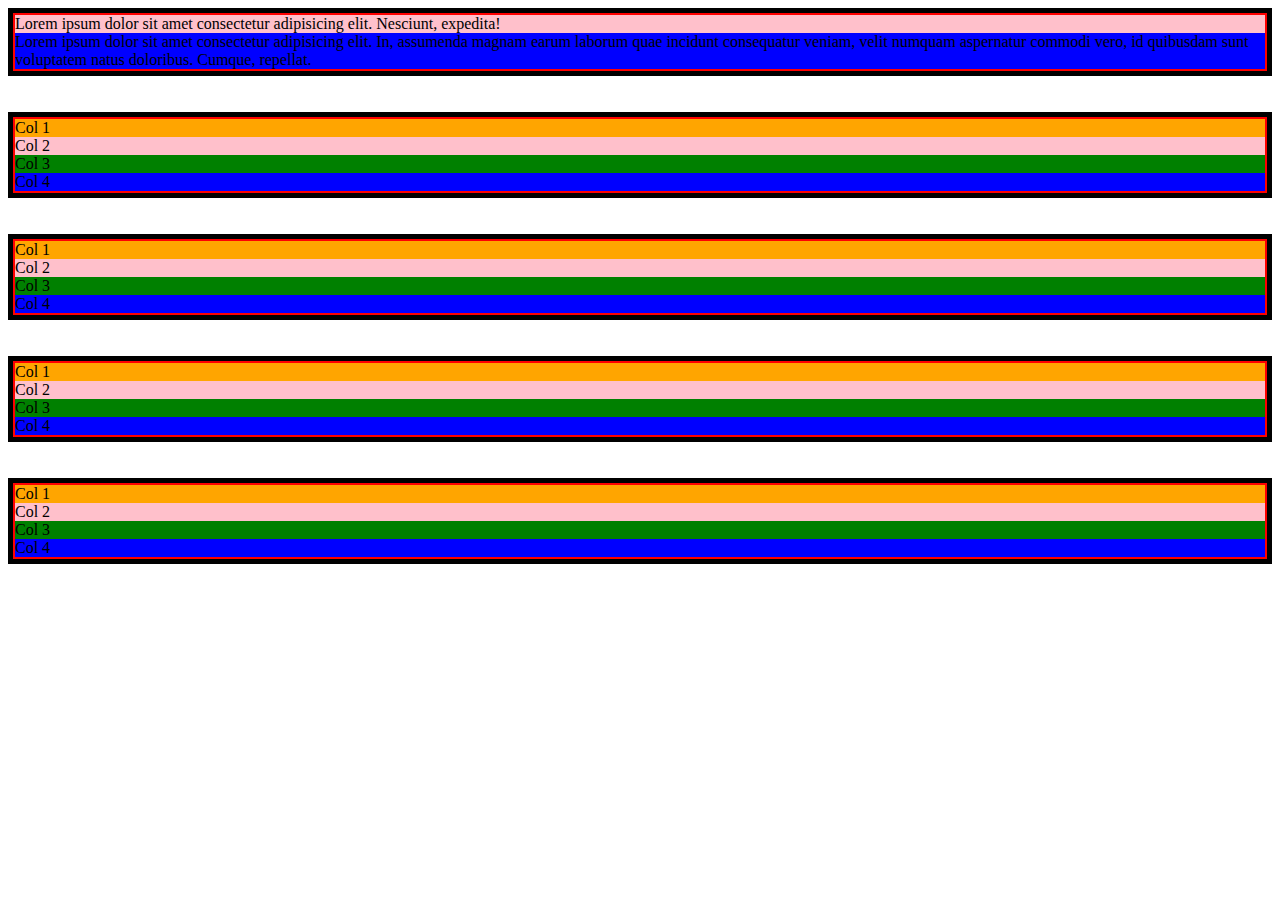
==== off_set_property/index.html @ 944a0128 "Reordering" ====
<!DOCTYPE html>
<html lang="en">
  <head>
    <meta charset="UTF-8" />
    <meta http-equiv="X-UA-Compatible" content="IE=edge" />
    <meta name="viewport" content="width=device-width, initial-scale=1.0" />
    <link
      rel="stylesheet"
      href="https://cdn.jsdelivr.net/npm/bootstrap@4.6.2/dist/css/bootstrap.min.css"
      integrity="sha384-xOolHFLEh07PJGoPkLv1IbcEPTNtaed2xpHsD9ESMhqIYd0nLMwNLD69Npy4HI+N"
      crossorigin="anonymous"
    />
    <link rel="stylesheet" href="./style.css" />
    <title>Document</title>
  </head>
  <body>
    <div class="container">
      <div class="row">
        <div class="col-5 pink offset-md-3">
          Lorem ipsum dolor sit amet consectetur adipisicing elit. Nesciunt,
          expedita!
        </div>
        <div class="col-3 blue offset-md-2">
          Lorem ipsum dolor sit amet consectetur adipisicing elit. In, assumenda
          magnam earum laborum quae incidunt consequatur veniam, velit numquam
          aspernatur commodi vero, id quibusdam sunt voluptatem natus doloribus.
          Cumque, repellat.
        </div>
      </div>
    </div>
    <!-- Reordering -->
    <br><br>
    <div class="container">
      <div class="row">
        <div class="col orange order-last">Col 1</div>
        <div class="col pink order-first">Col 2</div>
        <div class="col green">Col 3</div>
        <div class="col blue">Col 4</div>
      </div>
    </div>
        <!-- Reordering with break Points -->
    <br><br>
    <div class="container">
      <div class="row">
        <div class="col orange order-md-last">Col 1</div>
        <div class="col pink order-md-first">Col 2</div>
        <div class="col green">Col 3</div>
        <div class="col blue">Col 4</div>
      </div>
    </div>
        <!-- Reordering with numbers  -->
        <br><br>
        <div class="container">
          <div class="row">
            <div class="col orange order-4">Col 1</div>
            <div class="col pink order-3">Col 2</div>
            <div class="col green order-2">Col 3</div>
            <div class="col blue order-1">Col 4</div>
          </div>
        </div>
              <!-- Reordering with numbers as well as Break Points  -->
              <br><br>
              <div class="container">
                <div class="row">
                  <div class="col orange order-md-4">Col 1</div>
                  <div class="col pink order-md-3">Col 2</div>
                  <div class="col green order-md-2">Col 3</div>
                  <div class="col blue order-md-1">Col 4</div>
                </div>
              </div>
  </body>
</html>
---- off_set_property/style.css ----
.container{
  border: 5px solid black;
}
.row{
  border: 2px solid red;
}
.green{
  background: green;
}
.pink{
  background: pink;
}
.orange{
  background: orange;
}
.blue{
  background: blue;
}
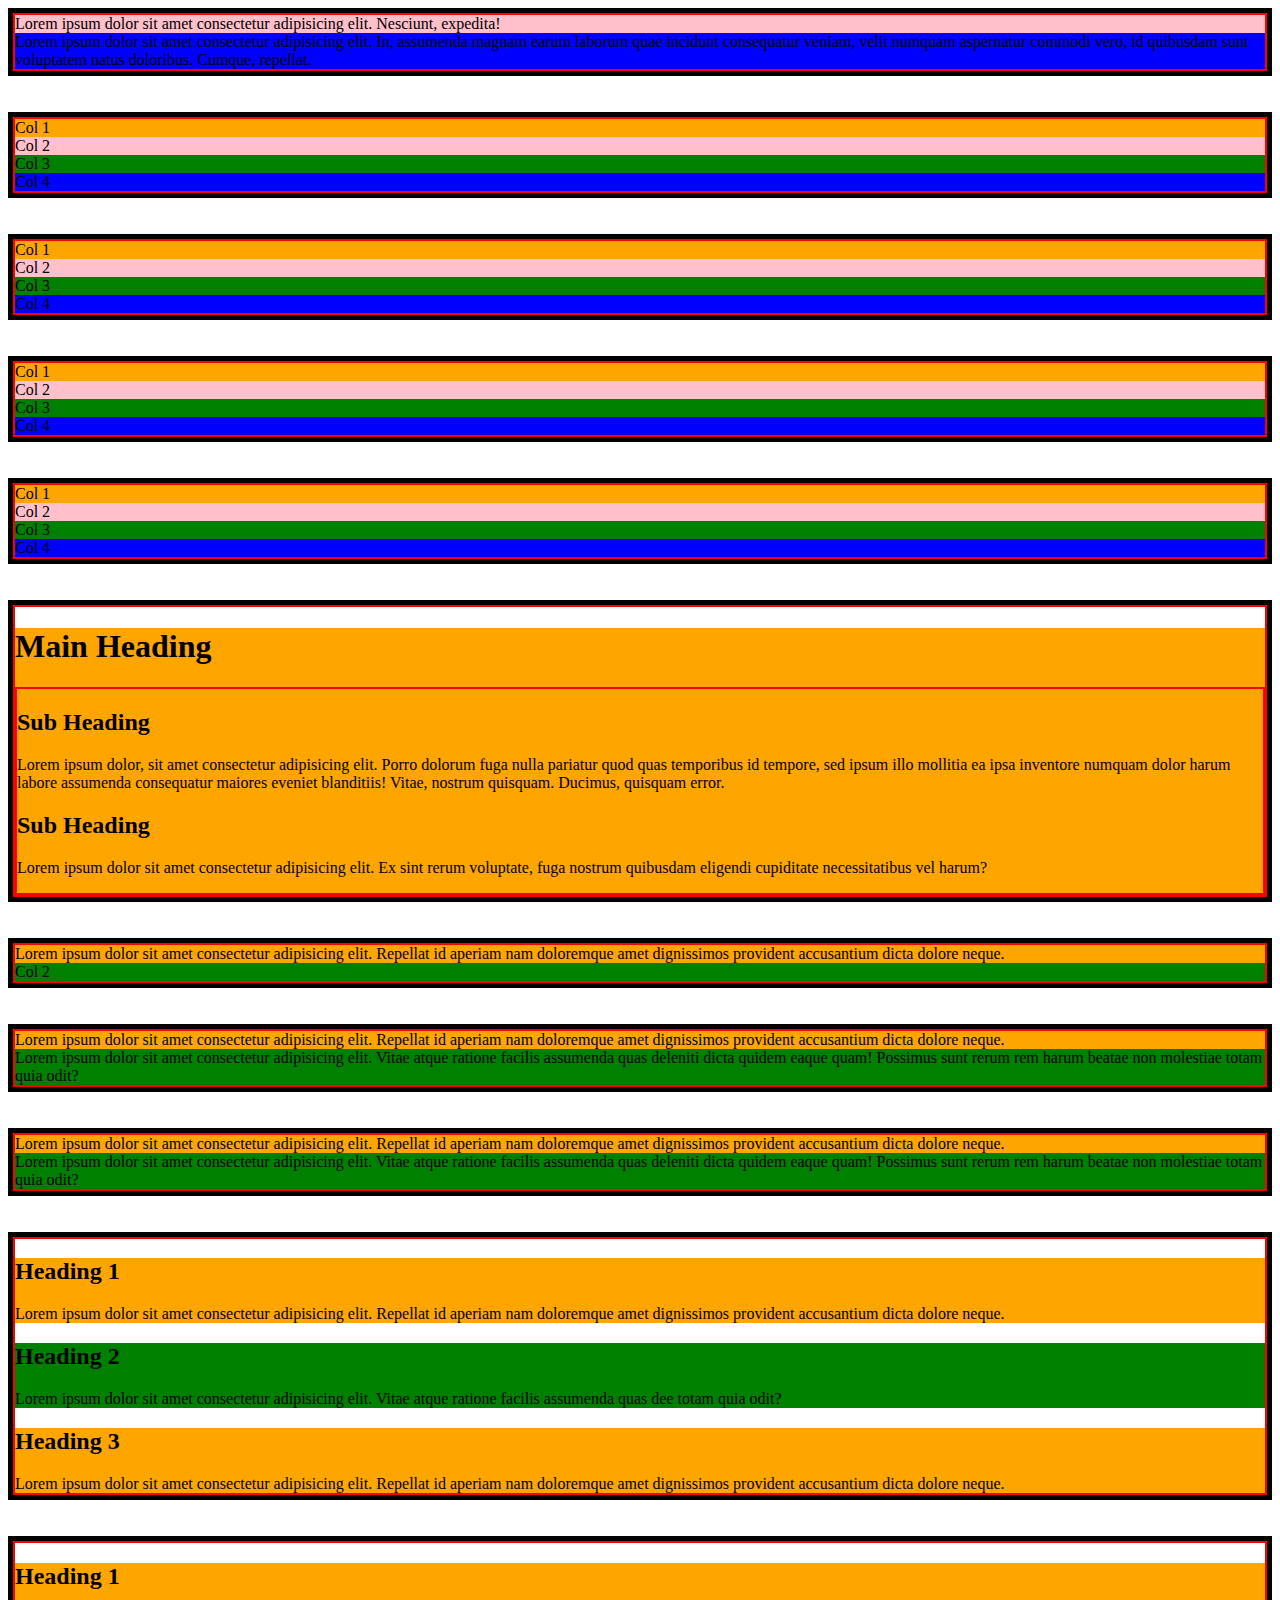
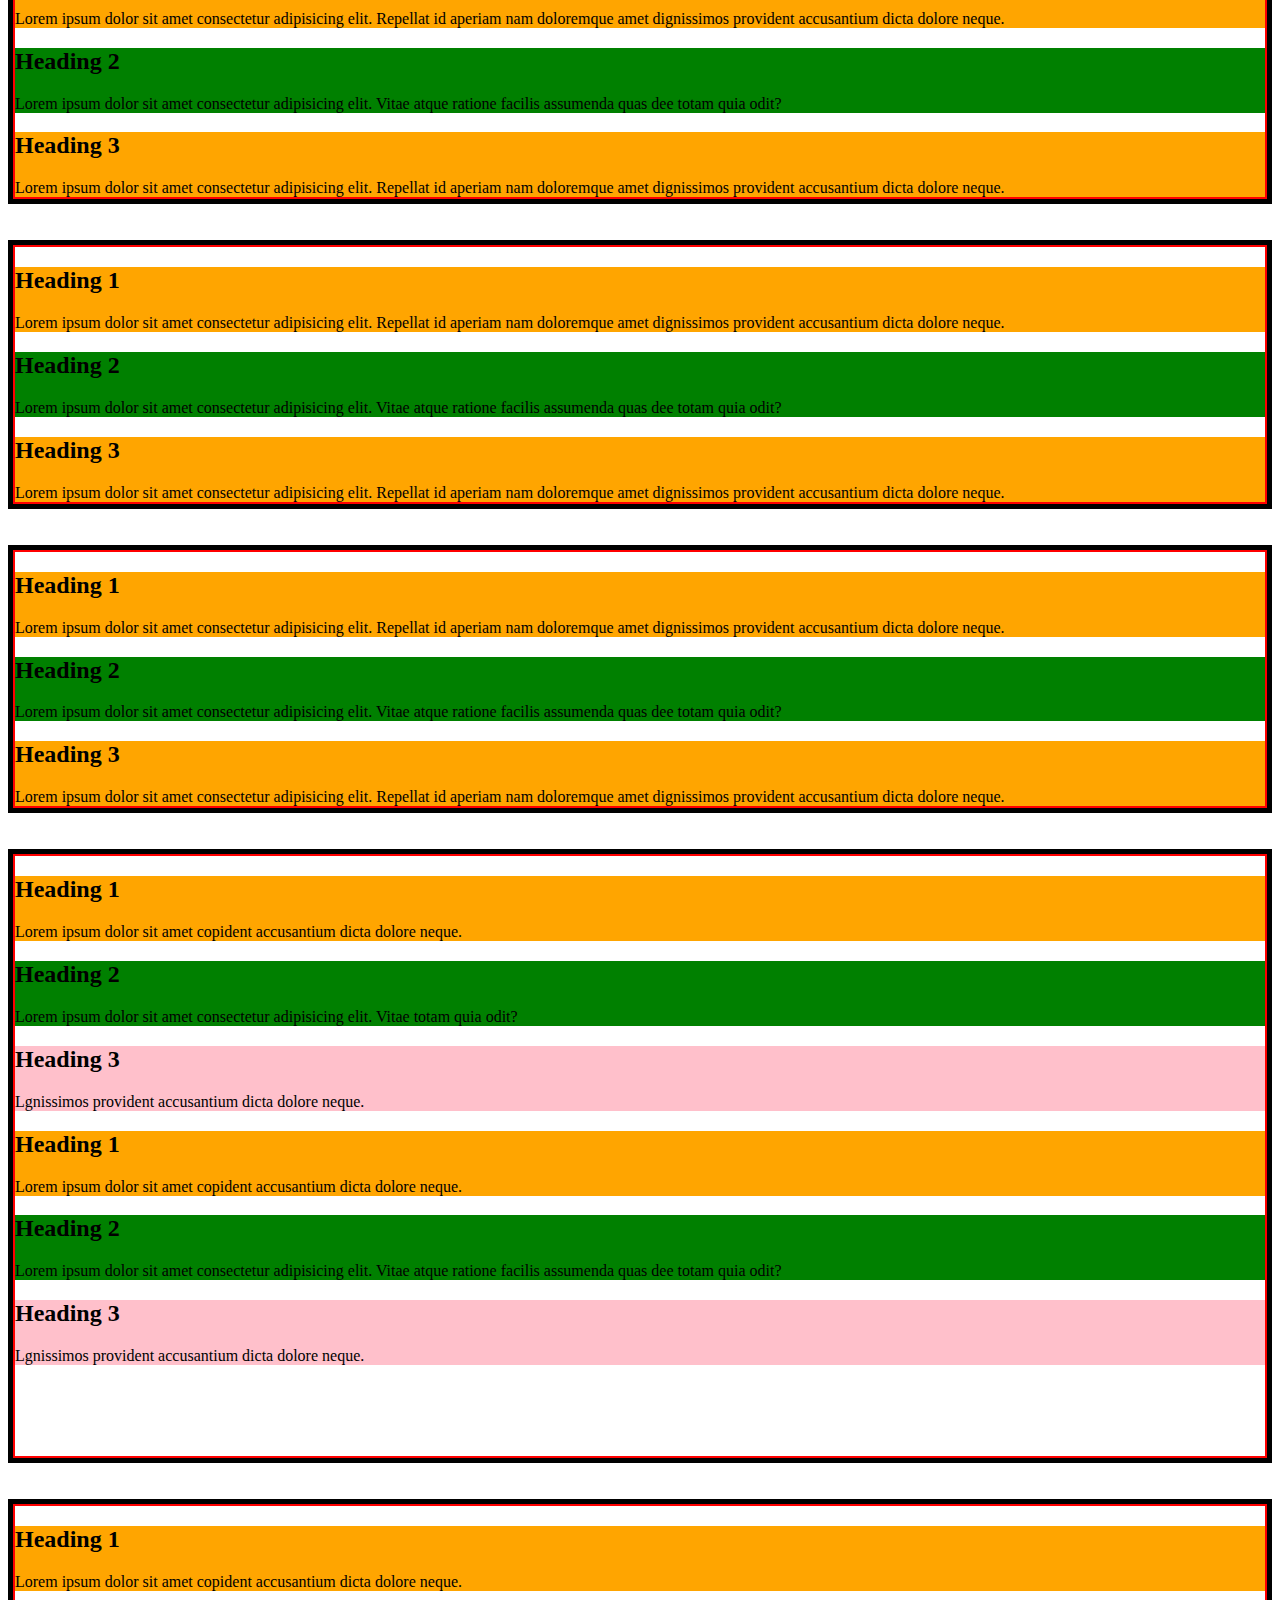
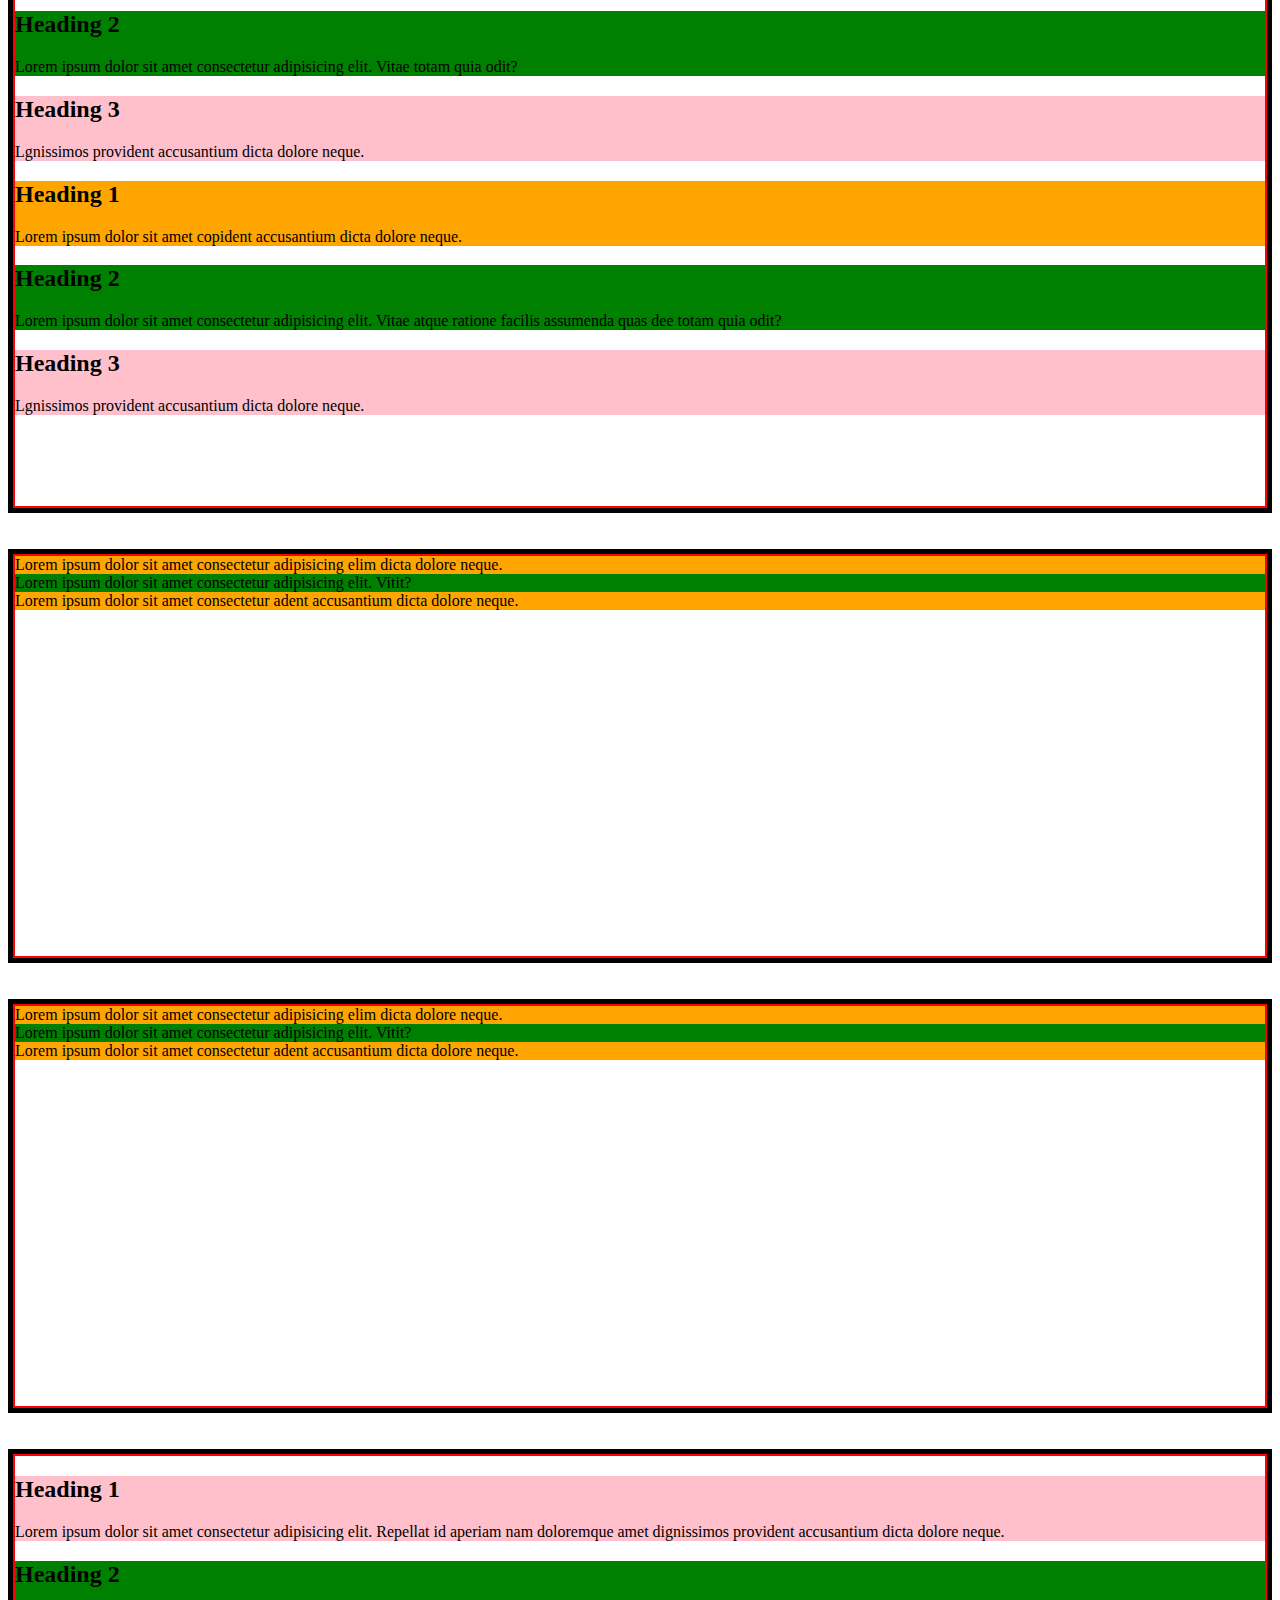
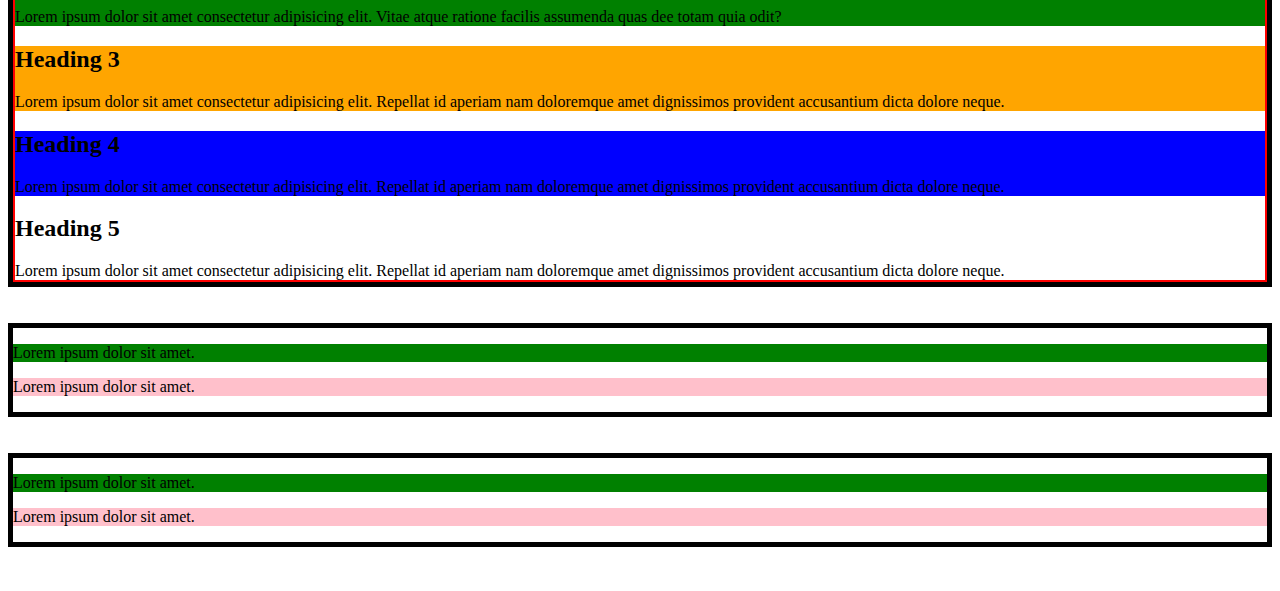
==== commit fd0832e2: "1 st day" ====
--- a/off_set_property/index.html
+++ b/off_set_property/index.html
@@ -13,6 +13,7 @@
     <link rel="stylesheet" href="./style.css" />
     <title>Document</title>
   </head>
+
   <body>
     <div class="container">
       <div class="row">
@@ -29,7 +30,7 @@
       </div>
     </div>
     <!-- Reordering -->
-    <br><br>
+    <br /><br />
     <div class="container">
       <div class="row">
         <div class="col orange order-last">Col 1</div>
@@ -38,8 +39,8 @@
         <div class="col blue">Col 4</div>
       </div>
     </div>
-        <!-- Reordering with break Points -->
-    <br><br>
+    <!-- Reordering with break Points -->
+    <br /><br />
     <div class="container">
       <div class="row">
         <div class="col orange order-md-last">Col 1</div>
@@ -48,25 +49,344 @@
         <div class="col blue">Col 4</div>
       </div>
     </div>
-        <!-- Reordering with numbers  -->
+    <!-- Reordering with numbers  -->
+    <br /><br />
+    <div class="container">
+      <div class="row">
+        <div class="col orange order-4">Col 1</div>
+        <div class="col pink order-3">Col 2</div>
+        <div class="col green order-2">Col 3</div>
+        <div class="col blue order-1">Col 4</div>
+      </div>
+    </div>
+    <!-- Reordering with numbers as well as Break Points  -->
+    <br /><br />
+    <div class="container">
+      <div class="row">
+        <div class="col orange order-md-4">Col 1</div>
+        <div class="col pink order-md-3">Col 2</div>
+        <div class="col green order-md-2">Col 3</div>
+        <div class="col blue order-md-1">Col 4</div>
+      </div>
+    </div>
+    <!-- Nesting  -->
+    <br /><br />
+    <div class="container">
+      <div class="row">
+        <div class="col-md-6 orange">
+          <h1>Main Heading</h1>
+          <div class="row">
+            <div class="col-md-6">
+              <h2>Sub Heading</h2>
+              <p>
+                Lorem ipsum dolor, sit amet consectetur adipisicing elit. Porro
+                dolorum fuga nulla pariatur quod quas temporibus id tempore, sed
+                ipsum illo mollitia ea ipsa inventore numquam dolor harum labore
+                assumenda consequatur maiores eveniet blanditiis! Vitae, nostrum
+                quisquam. Ducimus, quisquam error.
+              </p>
+            </div>
+            <div class="col-md-6">
+              <h2>Sub Heading</h2>
+              <p>
+                Lorem ipsum dolor sit amet consectetur adipisicing elit. Ex sint
+                rerum voluptate, fuga nostrum quibusdam eligendi cupiditate
+                necessitatibus vel harum?
+              </p>
+            </div>
+          </div>
+        </div>
+      </div>
+    </div>
+    <!-- Margin Classes  -->
+    <br /><br />
+    <div class="container">
+      <div class="row">
+        <div class="col-md-3 m-auto orange">
+          Lorem ipsum dolor sit amet consectetur adipisicing elit. Repellat id
+          aperiam nam doloremque amet dignissimos provident accusantium dicta
+          dolore neque.
+        </div>
+        <div class="col-md-4 green">Col 2</div>
+      </div>
+    </div>
+    <!-- Padding Classes  -->
+    <br /><br />
+    <div class="container">
+      <div class="row">
+        <div class="col-md-4 p-3 orange">
+          Lorem ipsum dolor sit amet consectetur adipisicing elit. Repellat id
+          aperiam nam doloremque amet dignissimos provident accusantium dicta
+          dolore neque.
+        </div>
+        <div class="col-md-4 p-5 green">
+          Lorem ipsum dolor sit amet consectetur adipisicing elit. Vitae atque
+          ratione facilis assumenda quas deleniti dicta quidem eaque quam!
+          Possimus sunt rerum rem harum beatae non molestiae totam quia odit?
+        </div>
+      </div>
+    </div>
+    <!-- Padding Classes with break points  -->
+    <br /><br />
+    <div class="container">
+      <div class="row">
+        <div class="col-md-4 p-md-3 orange">
+          Lorem ipsum dolor sit amet consectetur adipisicing elit. Repellat id
+          aperiam nam doloremque amet dignissimos provident accusantium dicta
+          dolore neque.
+        </div>
+        <div class="col-md-4 p-md-5 green">
+          Lorem ipsum dolor sit amet consectetur adipisicing elit. Vitae atque
+          ratione facilis assumenda quas deleniti dicta quidem eaque quam!
+          Possimus sunt rerum rem harum beatae non molestiae totam quia odit?
+        </div>
+      </div>
+    </div>
+    <!-- Horizantal Alignment  -->
+    <br /><br />
+    <div class="container">
+      <div class="row justify-content-around">
+        <div class="col-md-3 orange">
+          <h2>Heading 1</h2>
+          Lorem ipsum dolor sit amet consectetur adipisicing elit. Repellat id
+          aperiam nam doloremque amet dignissimos provident accusantium dicta
+          dolore neque.
+        </div>
+        <div class="col-md-3 green">
+          <h2>Heading 2</h2>
+          Lorem ipsum dolor sit amet consectetur adipisicing elit. Vitae atque
+          ratione facilis assumenda quas dee totam quia odit?
+        </div>
+        <div class="col-md-3 orange">
+          <h2>Heading 3</h2>
+          Lorem ipsum dolor sit amet consectetur adipisicing elit. Repellat id
+          aperiam nam doloremque amet dignissimos provident accusantium dicta
+          dolore neque.
+        </div>
+      </div>
+    </div>
+    <!-- Horizantal Alignment with break points  -->
+    <br /><br />
+    <div class="container">
+      <div class="row justify-content-md-around">
+        <div class="col-md-3 orange">
+          <h2>Heading 1</h2>
+          Lorem ipsum dolor sit amet consectetur adipisicing elit. Repellat id
+          aperiam nam doloremque amet dignissimos provident accusantium dicta
+          dolore neque.
+        </div>
+        <div class="col-md-3 green">
+          <h2>Heading 2</h2>
+          Lorem ipsum dolor sit amet consectetur adipisicing elit. Vitae atque
+          ratione facilis assumenda quas dee totam quia odit?
+        </div>
+        <div class="col-md-3 orange">
+          <h2>Heading 3</h2>
+          Lorem ipsum dolor sit amet consectetur adipisicing elit. Repellat id
+          aperiam nam doloremque amet dignissimos provident accusantium dicta
+          dolore neque.
+        </div>
+      </div>
+    </div>
+    <!-- Vertical Alignment  -->
+    <br /><br />
+    <div class="container">
+      <div class="row align-items-start">
+        <div class="col-md-3 orange">
+          <h2>Heading 1</h2>
+          Lorem ipsum dolor sit amet consectetur adipisicing elit. Repellat id
+          aperiam nam doloremque amet dignissimos provident accusantium dicta
+          dolore neque.
+        </div>
+        <div class="col-md-3 green">
+          <h2>Heading 2</h2>
+          Lorem ipsum dolor sit amet consectetur adipisicing elit. Vitae atque
+          ratione facilis assumenda quas dee totam quia odit?
+        </div>
+        <div class="col-md-3 orange">
+          <h2>Heading 3</h2>
+          Lorem ipsum dolor sit amet consectetur adipisicing elit. Repellat id
+          aperiam nam doloremque amet dignissimos provident accusantium dicta
+          dolore neque.
+        </div>
+      </div>
+    </div>
+    <!-- Vertical Alignment with break points  -->
+    <br /><br />
+    <div class="container">
+      <div class="row align-items-lg-end">
+        <div class="col-md-3 orange">
+          <h2>Heading 1</h2>
+          Lorem ipsum dolor sit amet consectetur adipisicing elit. Repellat id
+          aperiam nam doloremque amet dignissimos provident accusantium dicta
+          dolore neque.
+        </div>
+        <div class="col-md-3 green">
+          <h2>Heading 2</h2>
+          Lorem ipsum dolor sit amet consectetur adipisicing elit. Vitae atque
+          ratione facilis assumenda quas dee totam quia odit?
+        </div>
+        <div class="col-md-3 orange">
+          <h2>Heading 3</h2>
+          Lorem ipsum dolor sit amet consectetur adipisicing elit. Repellat id
+          aperiam nam doloremque amet dignissimos provident accusantium dicta
+          dolore neque.
+        </div>
+      </div>
+    </div>
+    <!-- Align content -->
+    <br /><br />
+    <div class="container">
+      <div class="row align-content-center" style="height: 600px">
+        <div class="col-md-4 orange">
+          <h2>Heading 1</h2>
+          Lorem ipsum dolor sit amet copident accusantium dicta dolore neque.
+        </div>
+        <div class="col-md-3 green">
+          <h2>Heading 2</h2>
+          Lorem ipsum dolor sit amet consectetur adipisicing elit. Vitae totam
+          quia odit?
+        </div>
+        <div class="col-md-8 pink">
+          <h2>Heading 3</h2>
+          Lgnissimos provident accusantium dicta dolore neque.
+        </div>
+        <div class="col-md-2 orange">
+          <h2>Heading 1</h2>
+          Lorem ipsum dolor sit amet copident accusantium dicta dolore neque.
+        </div>
+        <div class="col-md-5 green">
+          <h2>Heading 2</h2>
+          Lorem ipsum dolor sit amet consectetur adipisicing elit. Vitae atque
+          ratione facilis assumenda quas dee totam quia odit?
+        </div>
+        <div class="col-md-7 pink">
+          <h2>Heading 3</h2>
+          Lgnissimos provident accusantium dicta dolore neque.
+        </div>
+      </div>
+    </div>
+    <!-- Align content with break points  -->
+    <br /><br />
+    <div class="container">
+      <div class="row align-content-lg-start" style="height: 600px">
+        <div class="col-md-4 orange">
+          <h2>Heading 1</h2>
+          Lorem ipsum dolor sit amet copident accusantium dicta dolore neque.
+        </div>
+        <div class="col-md-3 green">
+          <h2>Heading 2</h2>
+          Lorem ipsum dolor sit amet consectetur adipisicing elit. Vitae totam
+          quia odit?
+        </div>
+        <div class="col-md-8 pink">
+          <h2>Heading 3</h2>
+          Lgnissimos provident accusantium dicta dolore neque.
+        </div>
+        <div class="col-md-2 orange">
+          <h2>Heading 1</h2>
+          Lorem ipsum dolor sit amet copident accusantium dicta dolore neque.
+        </div>
+        <div class="col-md-5 green">
+          <h2>Heading 2</h2>
+          Lorem ipsum dolor sit amet consectetur adipisicing elit. Vitae atque
+          ratione facilis assumenda quas dee totam quia odit?
+        </div>
+        <div class="col-md-7 pink">
+          <h2>Heading 3</h2>
+          Lgnissimos provident accusantium dicta dolore neque.
+        </div>
+      </div>
+    </div>
+    <!-- Align Self Classes-->
+    <br /><br />
+    <div class="container">
+      <div class="row" style="height: 400px;">
+        <div class="col-md-3 orange align-self-strach">
+          Lorem ipsum dolor sit amet consectetur adipisicing elim dicta
+          dolore neque.
+        </div>
+        <div class="col-md-3 green align-self-start">
+          Lorem ipsum dolor sit amet consectetur adipisicing elit. Vitit?
+        </div>
+        <div class=" align-self-end col-md-3 orange">
+          Lorem ipsum dolor sit amet consectetur adent accusantium dicta
+          dolore neque.
+        </div>
+      </div>
+    </div>
+    <!-- Align Self Classes with break points  -->
+    <br /><br />
+    <div class="container">
+      <div class="row" style="height: 400px;">
+        <div class="col-md-3 orange align-self-md-strach">
+          Lorem ipsum dolor sit amet consectetur adipisicing elim dicta
+          dolore neque.
+        </div>
+        <div class="col-md-3 green align-self-md-start">
+          Lorem ipsum dolor sit amet consectetur adipisicing elit. Vitit?
+        </div>
+        <div class=" align-self-md-end col-md-3 orange">
+          Lorem ipsum dolor sit amet consectetur adent accusantium dicta
+          dolore neque.
+        </div>
+      </div>
+    </div>
+    <br /><br />
+        <!-- Flex Directions Classes  -->
+    <div class="container">
+      <div class="row flex-wrap-reverse">
+        <div class="col-md-3 pink">
+          <h2>Heading 1</h2>
+          Lorem ipsum dolor sit amet consectetur adipisicing elit. Repellat id
+          aperiam nam doloremque amet dignissimos provident accusantium dicta
+          dolore neque.
+        </div>
+        <div class="col-md-3 green">
+          <h2>Heading 2</h2>
+          Lorem ipsum dolor sit amet consectetur adipisicing elit. Vitae atque
+          ratione facilis assumenda quas dee totam quia odit?
+        </div>
+        <div class="col-md-3 orange">
+          <h2>Heading 3</h2>
+          Lorem ipsum dolor sit amet consectetur adipisicing elit. Repellat id
+          aperiam nam doloremque amet dignissimos provident accusantium dicta
+          dolore neque.
+        </div>
+        <div class="col-md-3 blue">
+          <h2>Heading 4</h2>
+          Lorem ipsum dolor sit amet consectetur adipisicing elit. Repellat id
+          aperiam nam doloremque amet dignissimos provident accusantium dicta
+          dolore neque.
+        </div>
+        <div class="col-md-3 ">
+          <h2>Heading 5</h2>
+          Lorem ipsum dolor sit amet consectetur adipisicing elit. Repellat id
+          aperiam nam doloremque amet dignissimos provident accusantium dicta
+          dolore neque.
+        </div>
+      </div>
+    </div>
+    <!-- Display Classes  -->
+    <br><br>
+    <div class="container">
+      <div class="p-3 green d-inline-block">
+        <p>Lorem ipsum dolor sit amet.</p>
+      </div>
+      <div class="p-3 pink d-inline-block">
+        <p>Lorem ipsum dolor sit amet.</p>
+      </div>
+    </div>
+        <!-- Display Classes with break points  -->
         <br><br>
         <div class="container">
-          <div class="row">
-            <div class="col orange order-4">Col 1</div>
-            <div class="col pink order-3">Col 2</div>
-            <div class="col green order-2">Col 3</div>
-            <div class="col blue order-1">Col 4</div>
+          <div class="p-3 green d-lg-inline-block">
+            <p>Lorem ipsum dolor sit amet.</p>
           </div>
-        </div>
-              <!-- Reordering with numbers as well as Break Points  -->
-              <br><br>
-              <div class="container">
-                <div class="row">
-                  <div class="col orange order-md-4">Col 1</div>
-                  <div class="col pink order-md-3">Col 2</div>
-                  <div class="col green order-md-2">Col 3</div>
-                  <div class="col blue order-md-1">Col 4</div>
-                </div>
-              </div>
+          <div class="p-3 pink d-lg-inline-block">
+            <p>Lorem ipsum dolor sit amet.</p>
+          </div>
+        </div>
+    <br><br>
   </body>
 </html>
--- a/off_set_property/style.css
+++ b/off_set_property/style.css
@@ -15,4 +15,5 @@
 }
 .blue{
   background: blue;
+  justify-content: space-around;
 }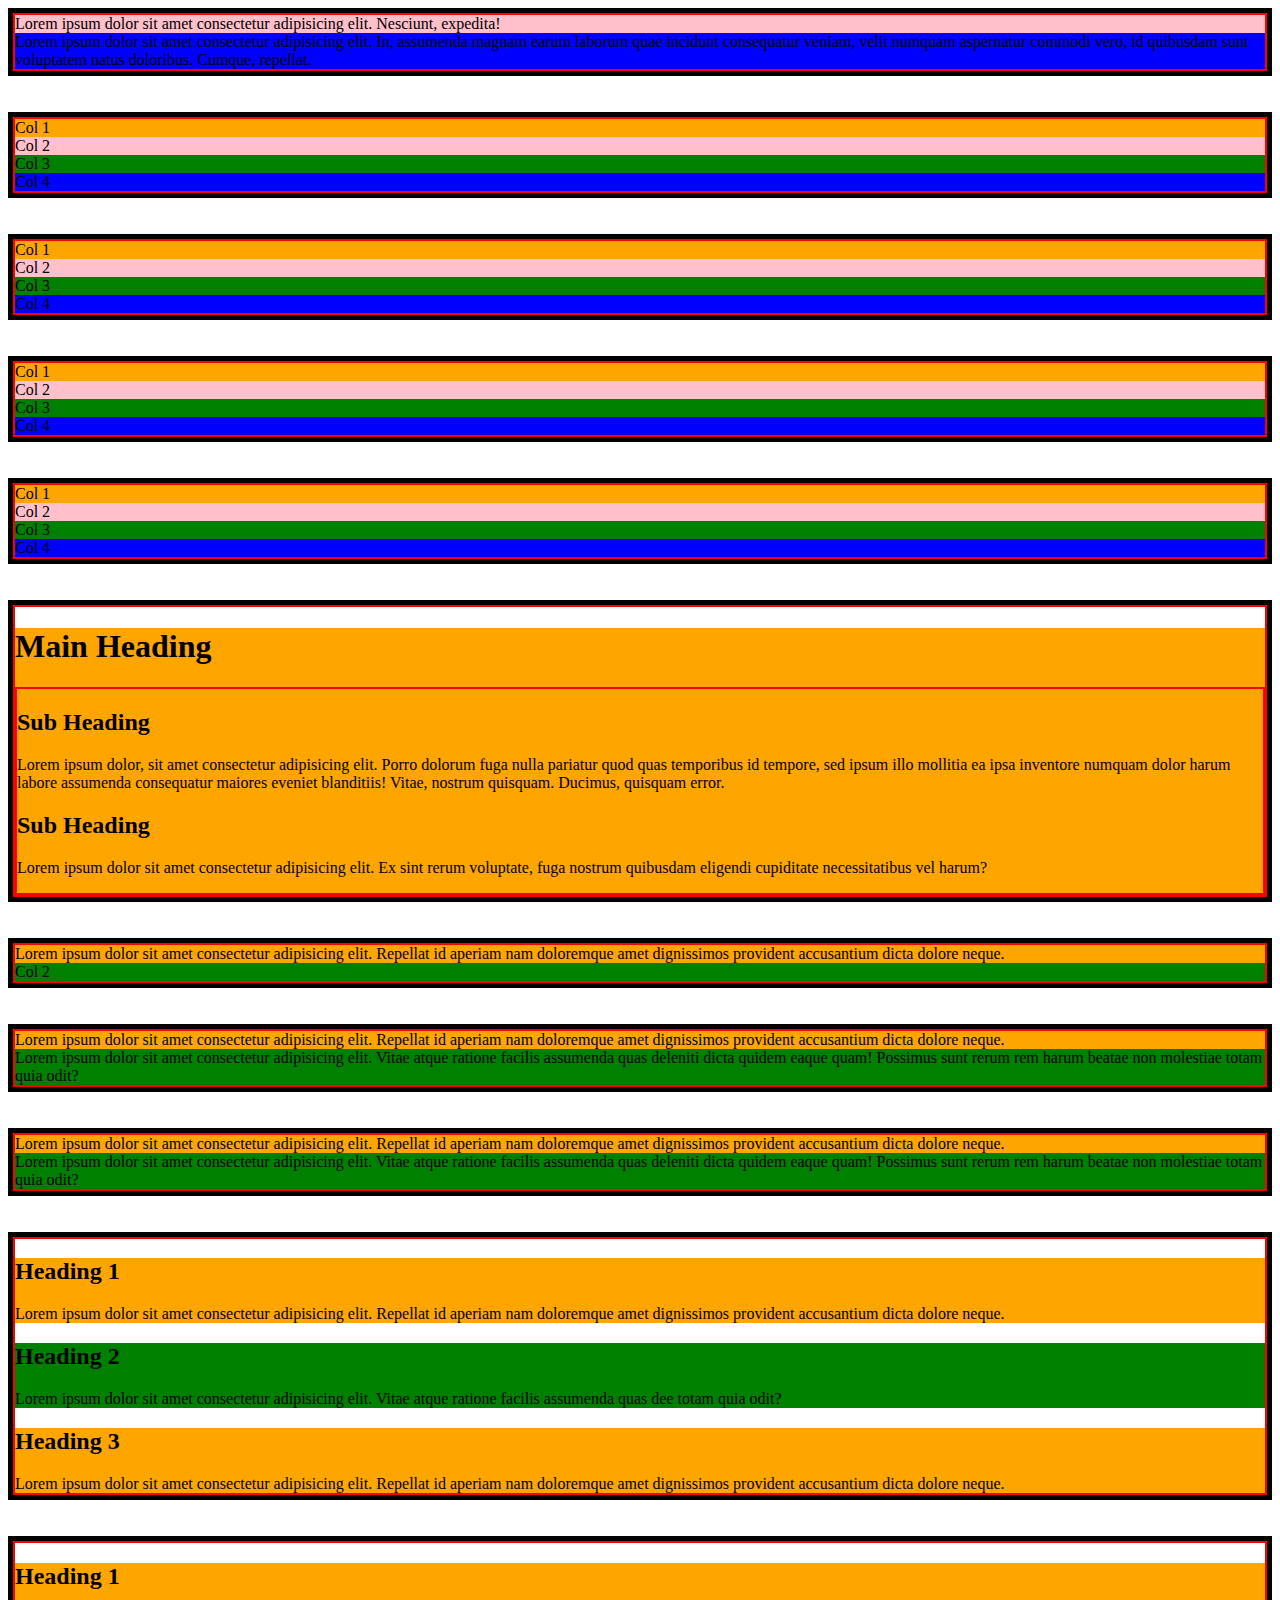
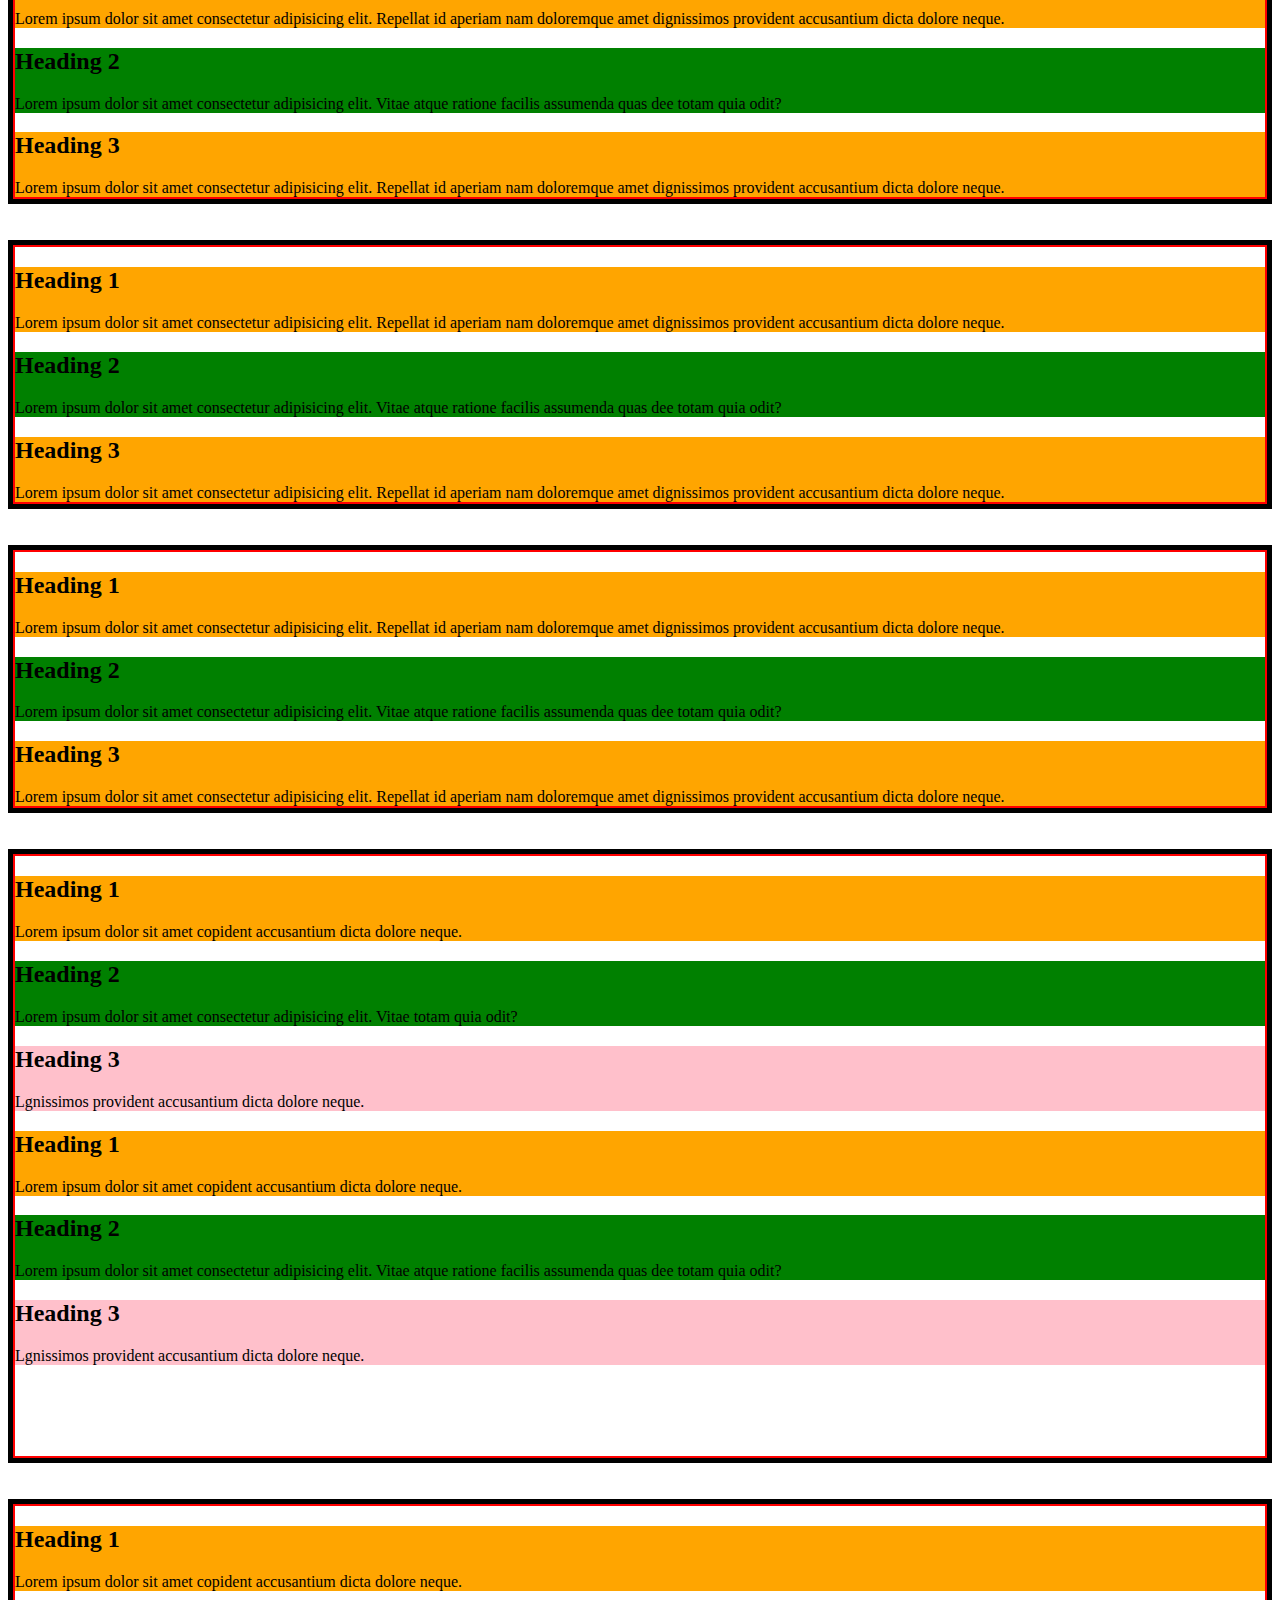
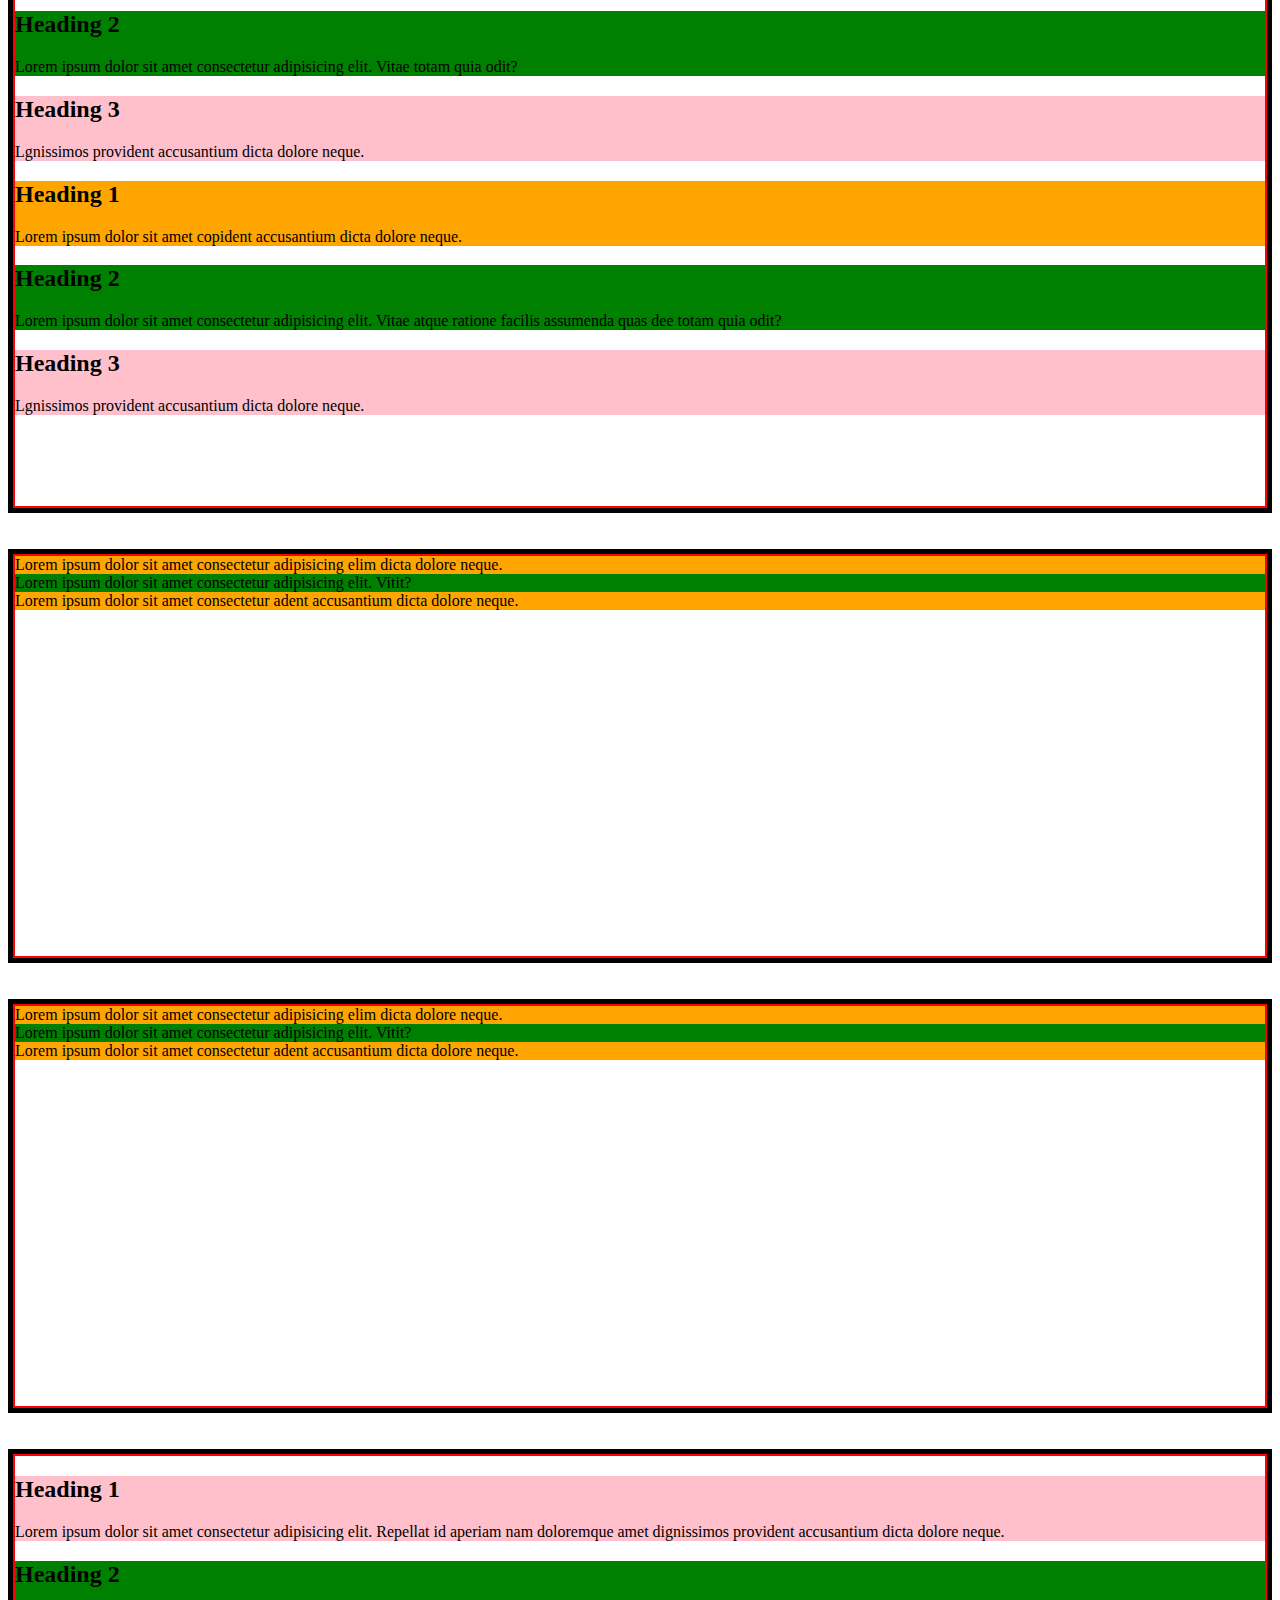
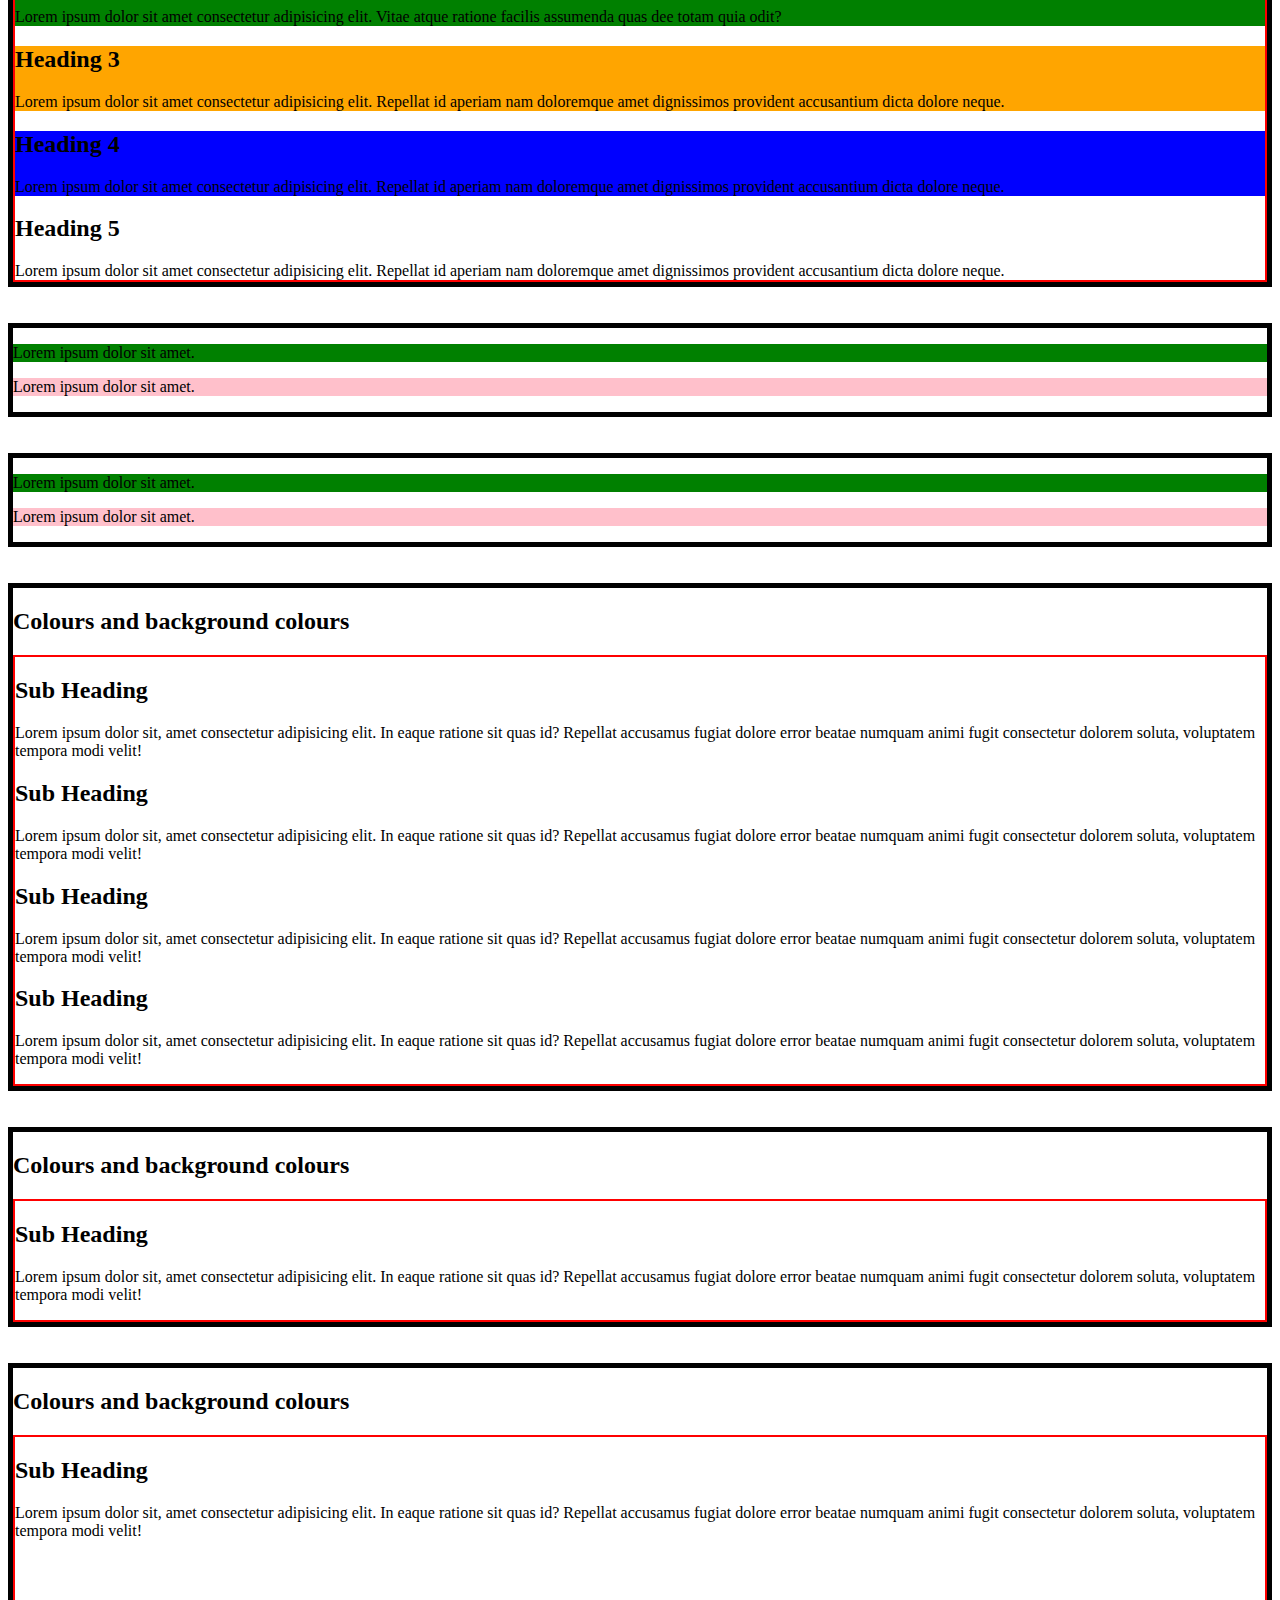
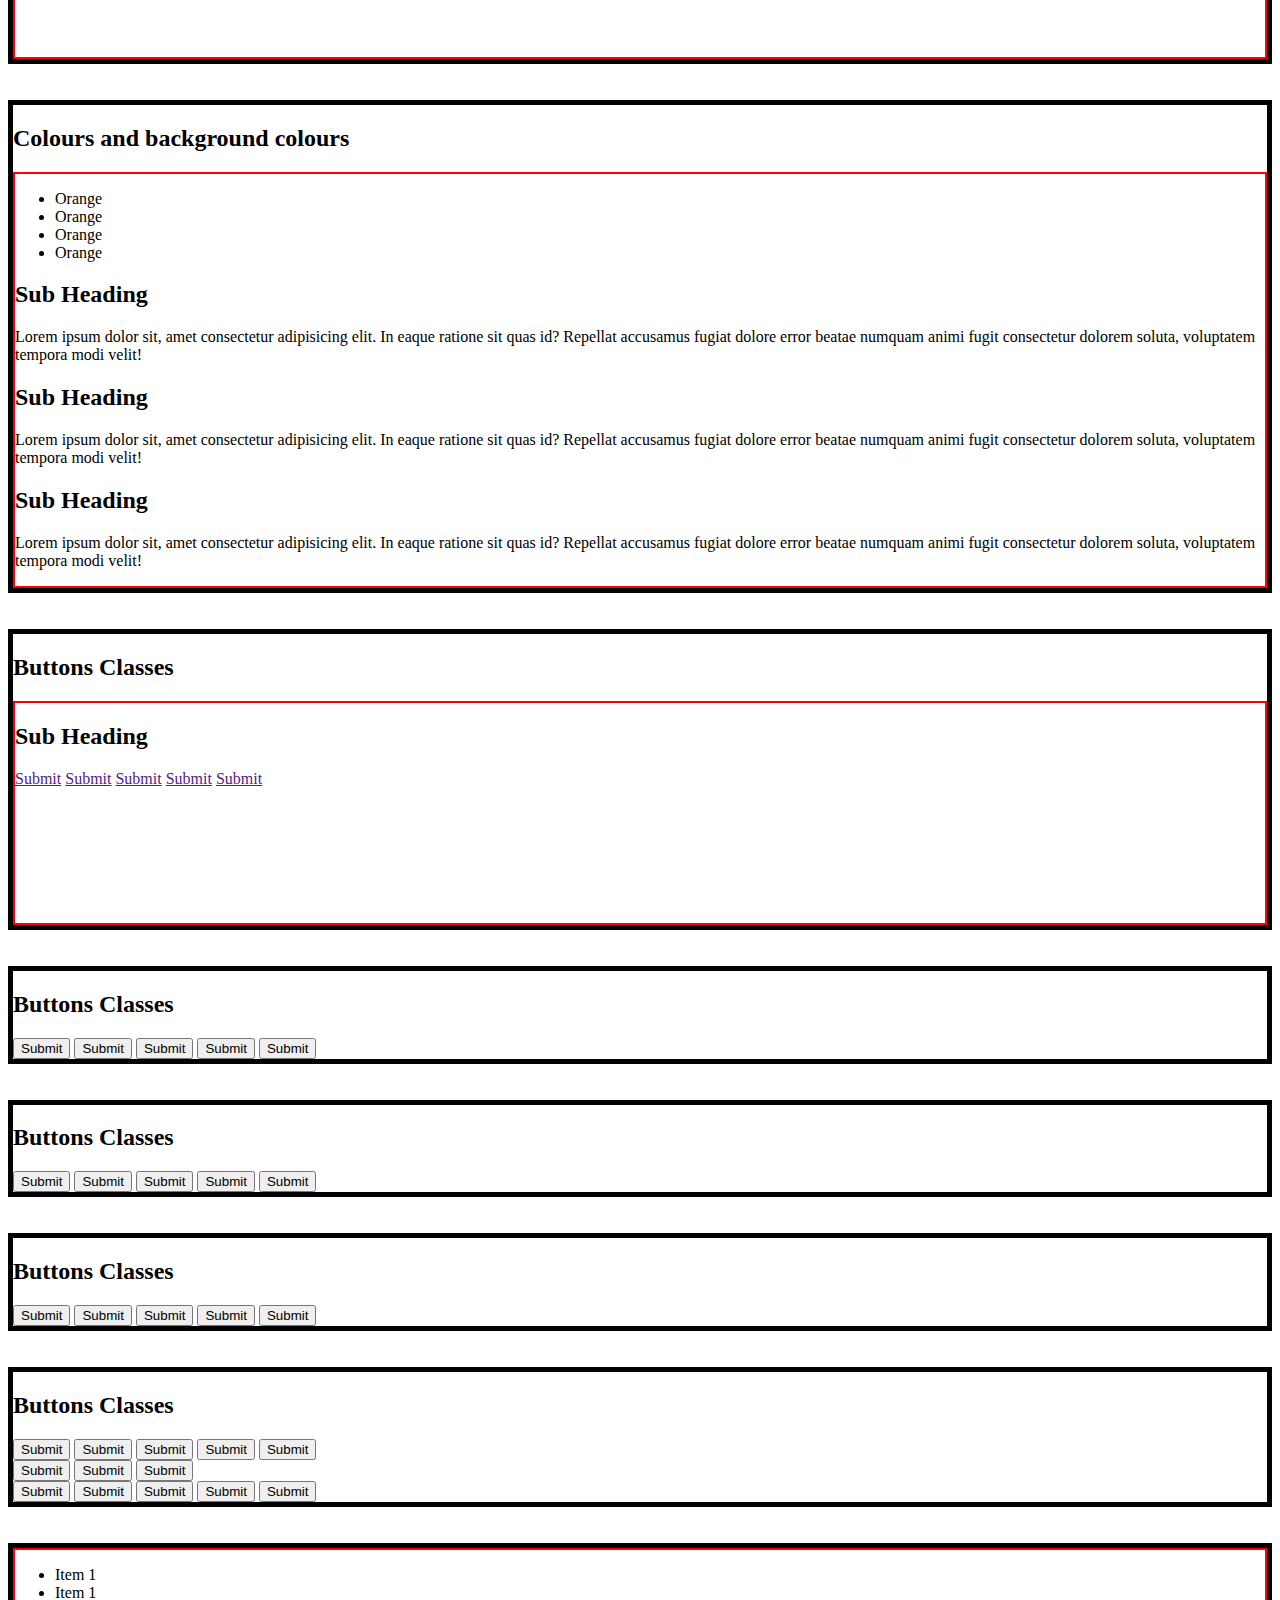
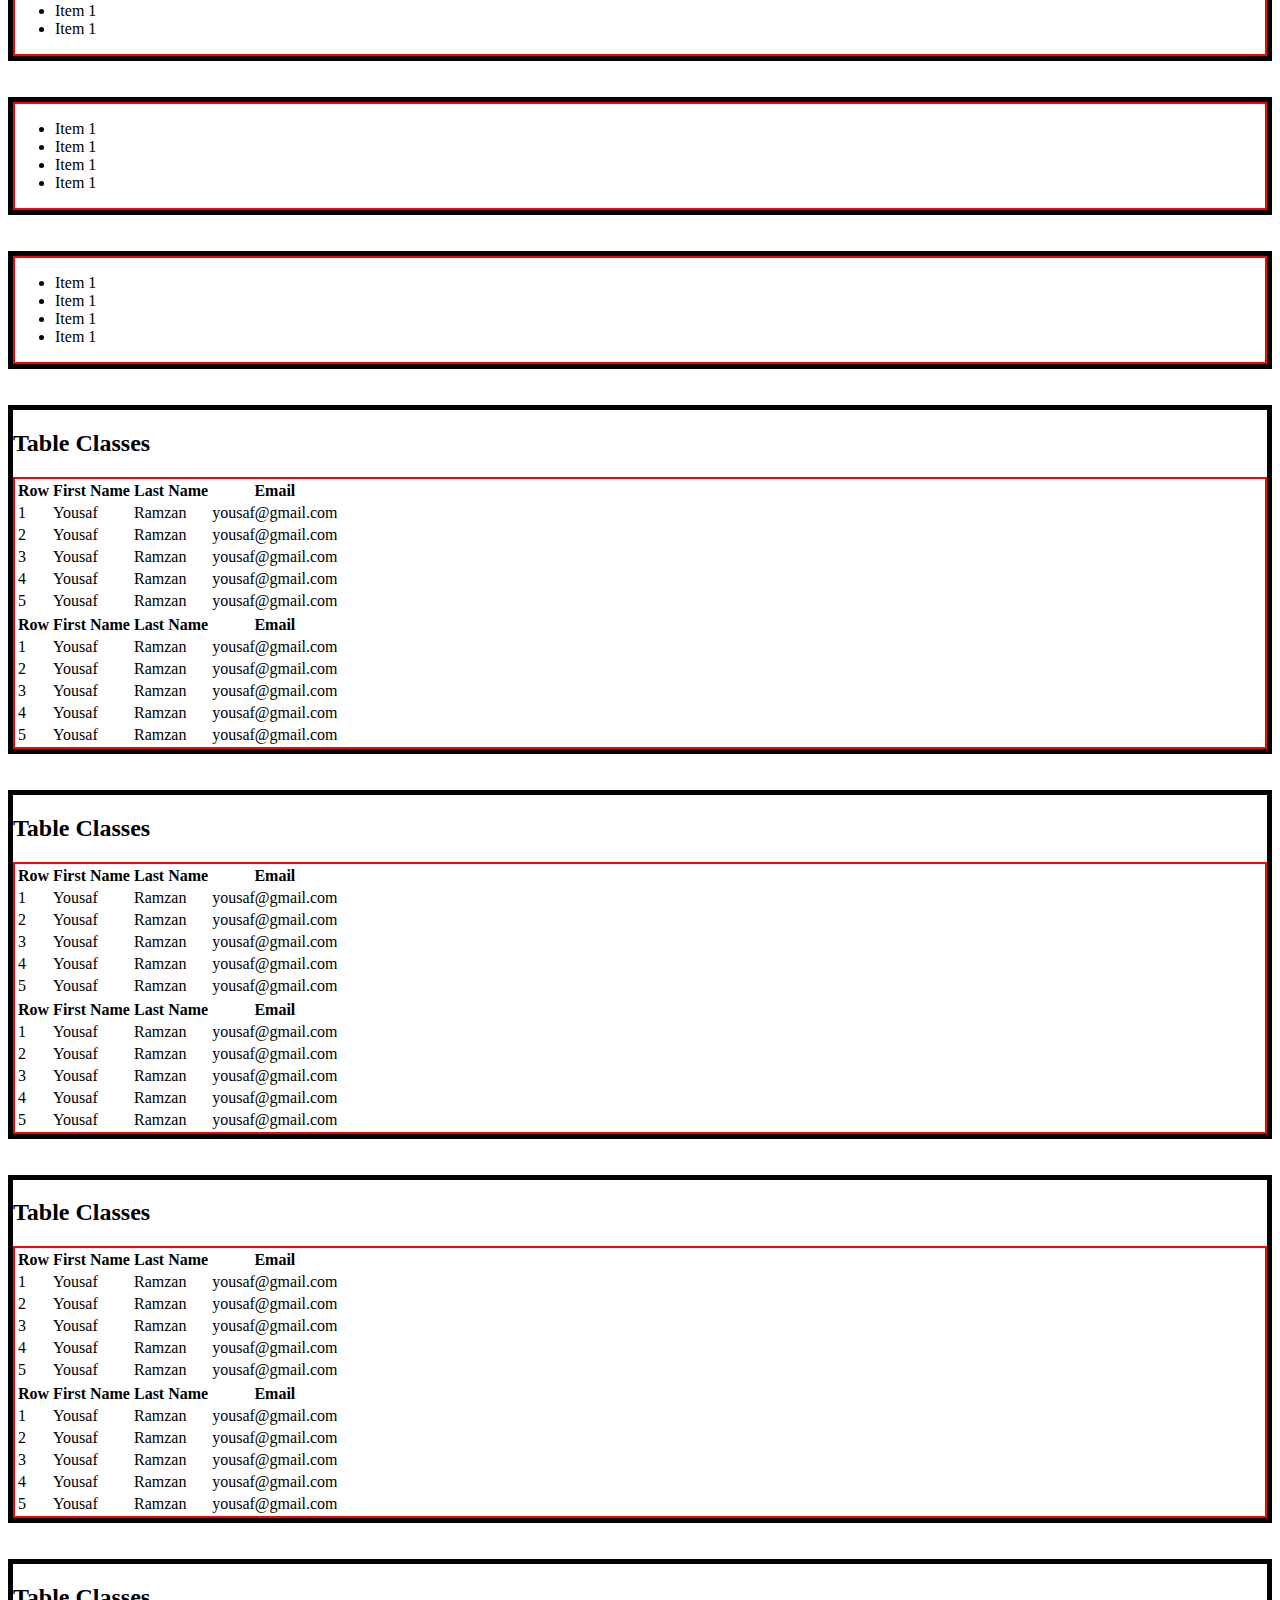
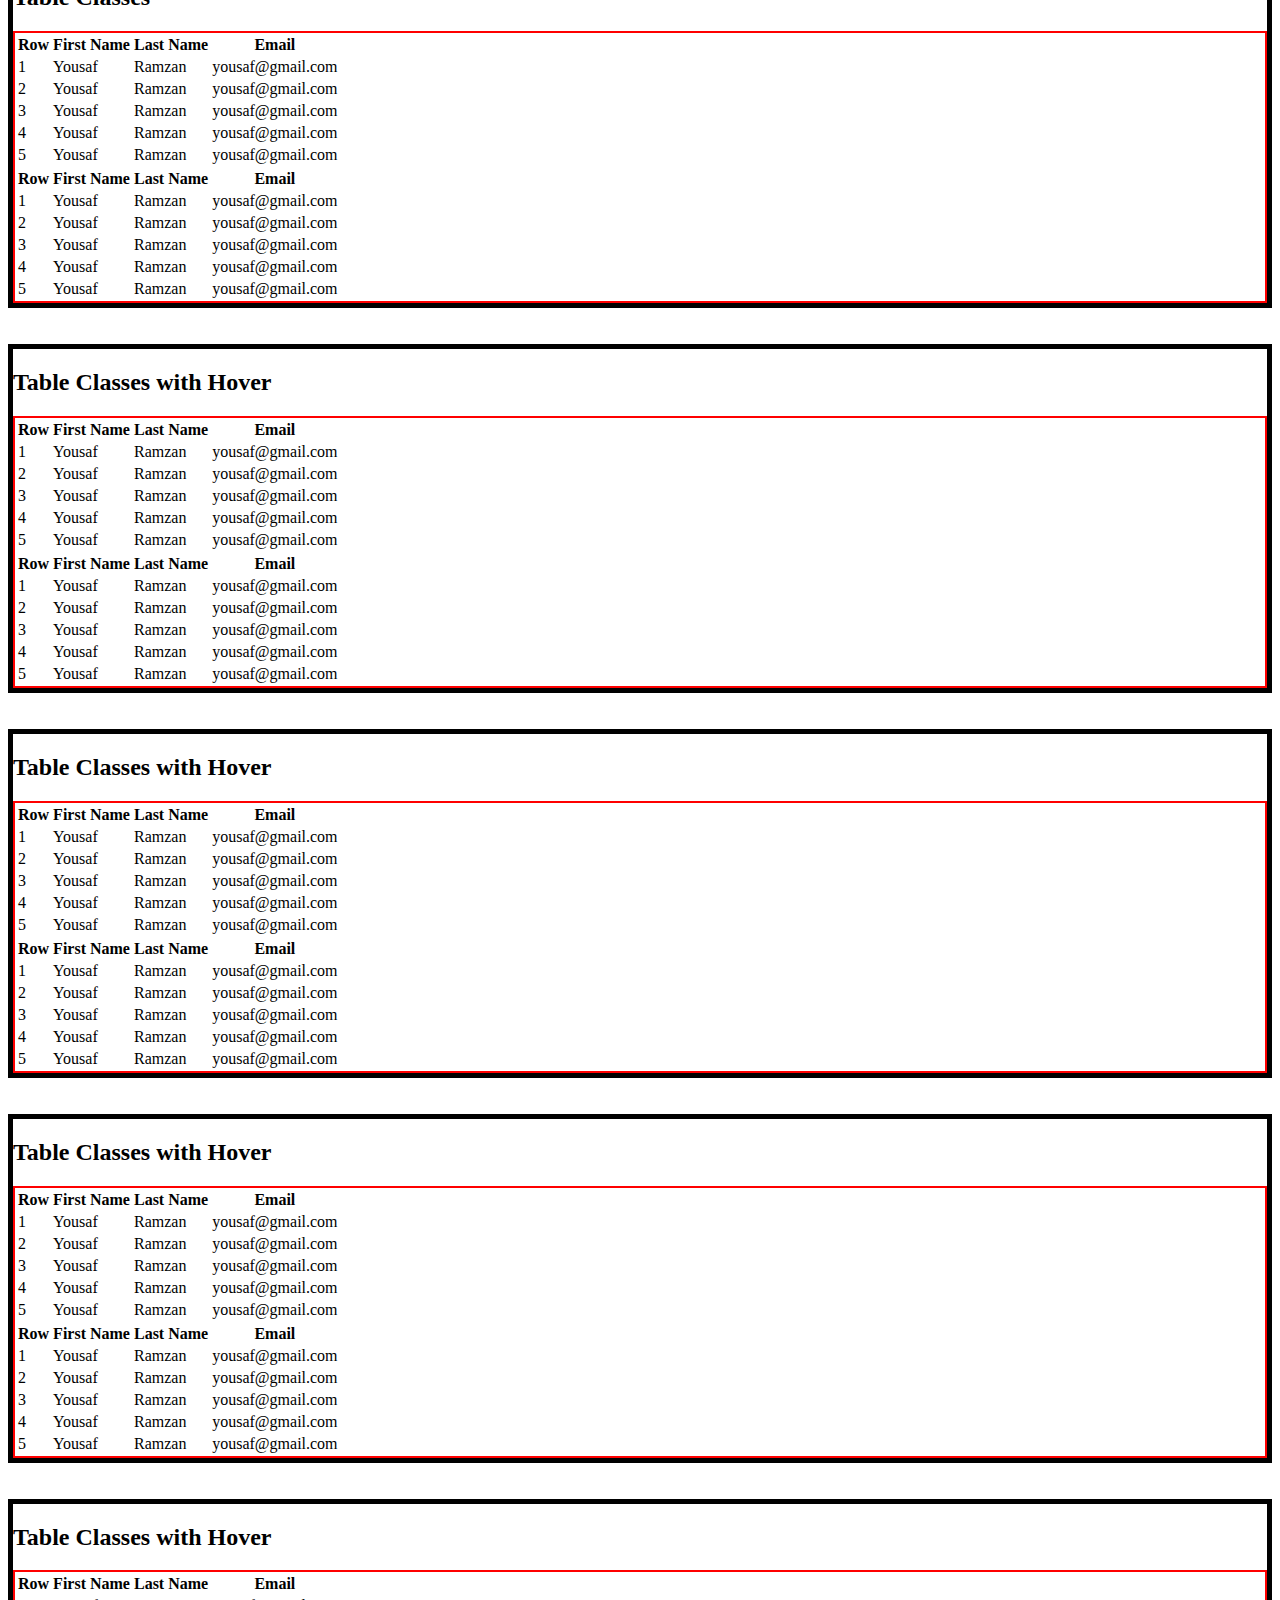
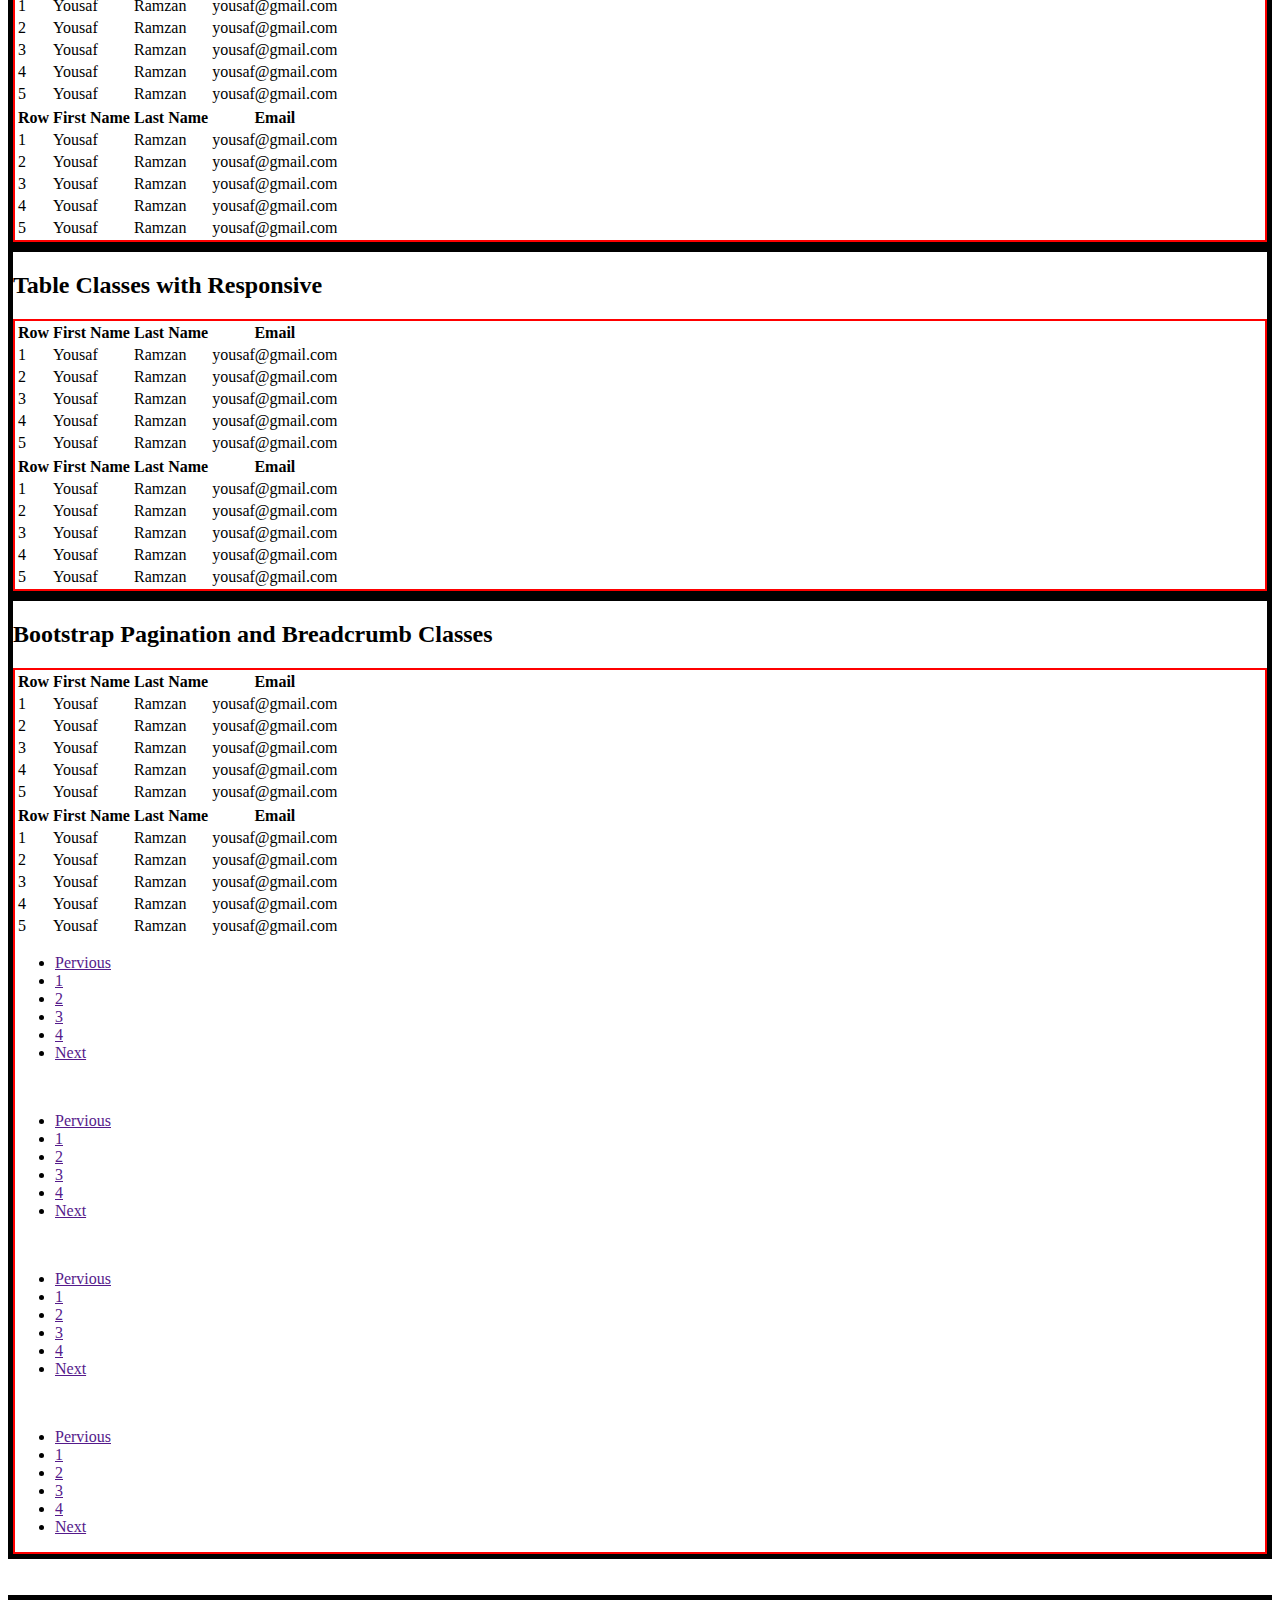
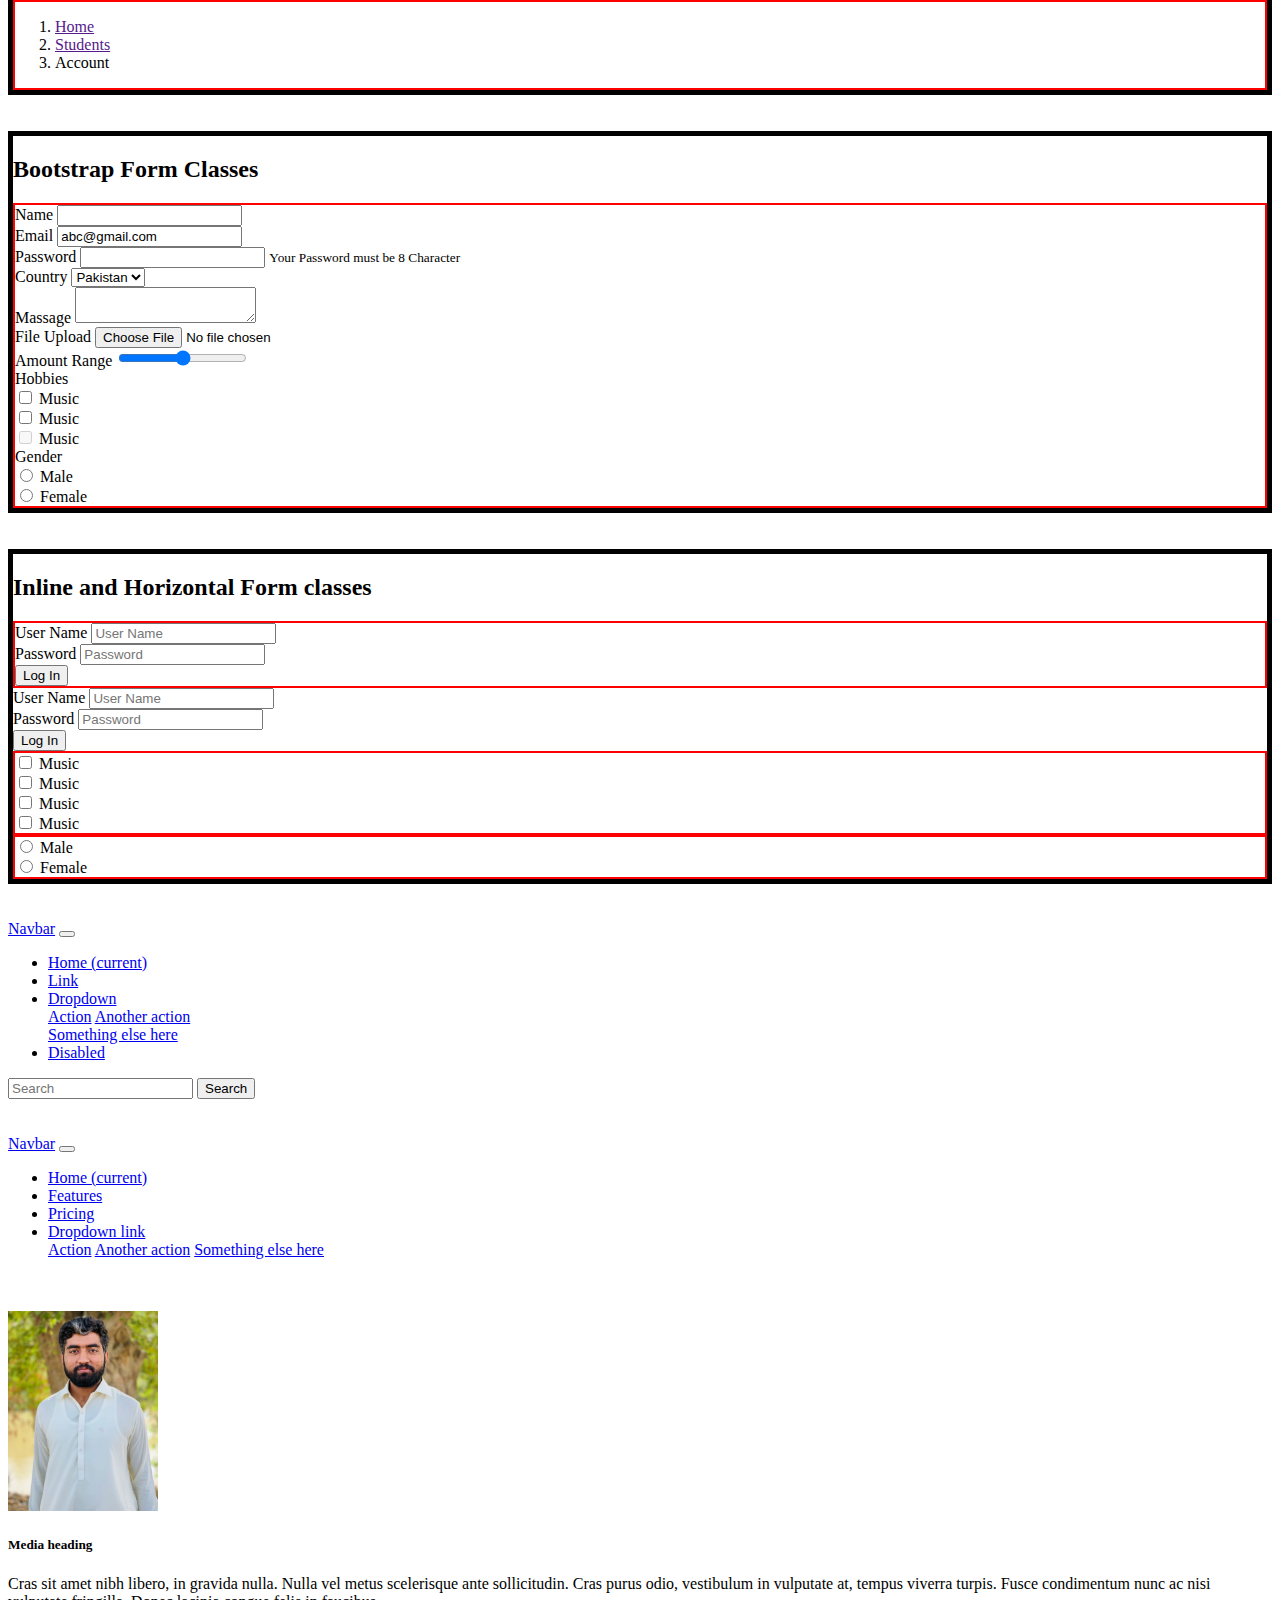
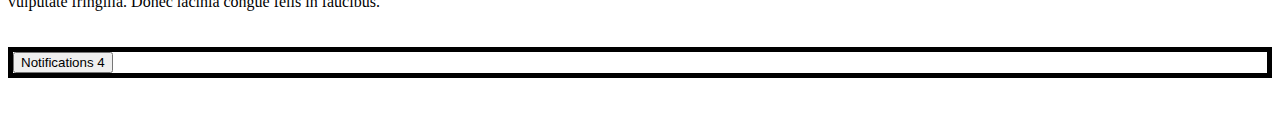
==== commit 447ba8c3: "last commit" ====
--- a/off_set_property/index.html
+++ b/off_set_property/index.html
@@ -301,39 +301,39 @@
     <!-- Align Self Classes-->
     <br /><br />
     <div class="container">
-      <div class="row" style="height: 400px;">
+      <div class="row" style="height: 400px">
         <div class="col-md-3 orange align-self-strach">
-          Lorem ipsum dolor sit amet consectetur adipisicing elim dicta
-          dolore neque.
+          Lorem ipsum dolor sit amet consectetur adipisicing elim dicta dolore
+          neque.
         </div>
         <div class="col-md-3 green align-self-start">
           Lorem ipsum dolor sit amet consectetur adipisicing elit. Vitit?
         </div>
-        <div class=" align-self-end col-md-3 orange">
-          Lorem ipsum dolor sit amet consectetur adent accusantium dicta
-          dolore neque.
+        <div class="align-self-end col-md-3 orange">
+          Lorem ipsum dolor sit amet consectetur adent accusantium dicta dolore
+          neque.
         </div>
       </div>
     </div>
     <!-- Align Self Classes with break points  -->
     <br /><br />
     <div class="container">
-      <div class="row" style="height: 400px;">
+      <div class="row" style="height: 400px">
         <div class="col-md-3 orange align-self-md-strach">
-          Lorem ipsum dolor sit amet consectetur adipisicing elim dicta
-          dolore neque.
+          Lorem ipsum dolor sit amet consectetur adipisicing elim dicta dolore
+          neque.
         </div>
         <div class="col-md-3 green align-self-md-start">
           Lorem ipsum dolor sit amet consectetur adipisicing elit. Vitit?
         </div>
-        <div class=" align-self-md-end col-md-3 orange">
-          Lorem ipsum dolor sit amet consectetur adent accusantium dicta
-          dolore neque.
-        </div>
-      </div>
-    </div>
-    <br /><br />
-        <!-- Flex Directions Classes  -->
+        <div class="align-self-md-end col-md-3 orange">
+          Lorem ipsum dolor sit amet consectetur adent accusantium dicta dolore
+          neque.
+        </div>
+      </div>
+    </div>
+    <br /><br />
+    <!-- Flex Directions Classes  -->
     <div class="container">
       <div class="row flex-wrap-reverse">
         <div class="col-md-3 pink">
@@ -359,7 +359,7 @@
           aperiam nam doloremque amet dignissimos provident accusantium dicta
           dolore neque.
         </div>
-        <div class="col-md-3 ">
+        <div class="col-md-3">
           <h2>Heading 5</h2>
           Lorem ipsum dolor sit amet consectetur adipisicing elit. Repellat id
           aperiam nam doloremque amet dignissimos provident accusantium dicta
@@ -368,7 +368,7 @@
       </div>
     </div>
     <!-- Display Classes  -->
-    <br><br>
+    <br /><br />
     <div class="container">
       <div class="p-3 green d-inline-block">
         <p>Lorem ipsum dolor sit amet.</p>
@@ -377,16 +377,1572 @@
         <p>Lorem ipsum dolor sit amet.</p>
       </div>
     </div>
-        <!-- Display Classes with break points  -->
-        <br><br>
-        <div class="container">
-          <div class="p-3 green d-lg-inline-block">
-            <p>Lorem ipsum dolor sit amet.</p>
+    <!-- Display Classes with break points  -->
+    <br /><br />
+    <div class="container">
+      <div class="p-3 green d-lg-inline-block">
+        <p>Lorem ipsum dolor sit amet.</p>
+      </div>
+      <div class="p-3 pink d-lg-inline-block">
+        <p>Lorem ipsum dolor sit amet.</p>
+      </div>
+    </div>
+    <br /><br />
+
+    <!-- Colours and background colour  -->
+    <div class="container">
+      <h2 class="mt-3 mb-5 text-center bg-danger">
+        Colours and background colours
+      </h2>
+      <div class="row">
+        <div class="col-md-3 bg-primary text-white">
+          <h2>Sub Heading</h2>
+          <p>
+            Lorem ipsum dolor sit, amet consectetur adipisicing elit. In eaque
+            ratione sit quas id? Repellat accusamus fugiat dolore error beatae
+            numquam animi fugit consectetur dolorem soluta, voluptatem tempora
+            modi velit!
+          </p>
+        </div>
+        <div class="col-md-3 bg-success">
+          <h2>Sub Heading</h2>
+          <p>
+            Lorem ipsum dolor sit, amet consectetur adipisicing elit. In eaque
+            ratione sit quas id? Repellat accusamus fugiat dolore error beatae
+            numquam animi fugit consectetur dolorem soluta, voluptatem tempora
+            modi velit!
+          </p>
+        </div>
+        <div class="col-md-3 bg-warning">
+          <h2>Sub Heading</h2>
+          <p>
+            Lorem ipsum dolor sit, amet consectetur adipisicing elit. In eaque
+            ratione sit quas id? Repellat accusamus fugiat dolore error beatae
+            numquam animi fugit consectetur dolorem soluta, voluptatem tempora
+            modi velit!
+          </p>
+        </div>
+        <div class="col-md-3 bg-secondary text-black-50">
+          <h2>Sub Heading</h2>
+          <p>
+            Lorem ipsum dolor sit, amet consectetur adipisicing elit. In eaque
+            ratione sit quas id? Repellat accusamus fugiat dolore error beatae
+            numquam animi fugit consectetur dolorem soluta, voluptatem tempora
+            modi velit!
+          </p>
+        </div>
+      </div>
+    </div>
+    <br /><br />
+    <!-- Text Align Claasses  -->
+    <div class="container">
+      <h2 class="mt-3 mb-5 text-center bg-danger text-uppercase">
+        Colours and background colours
+      </h2>
+      <div class="row">
+        <div class="col-md-3 mx-auto py-5 text-justify">
+          <h2>Sub Heading</h2>
+          <p class="text-lowercase">
+            Lorem ipsum dolor sit, amet consectetur adipisicing elit. In eaque
+            ratione sit quas id? Repellat accusamus fugiat dolore error beatae
+            numquam animi fugit consectetur dolorem soluta, voluptatem tempora
+            modi velit!
+          </p>
+        </div>
+      </div>
+    </div>
+    <br /><br />
+    <!-- Text wrap Claasses  -->
+    <div class="container">
+      <h2 class="mt-3 mb-5 text-center bg-danger text-uppercase">
+        Colours and background colours
+      </h2>
+      <div class="row">
+        <div class="col-md-3 mx-auto py-5 text-justify" style="height: 200px">
+          <h2>Sub Heading</h2>
+          <p class="text-lowercase text-truncate">
+            Lorem ipsum dolor sit, amet consectetur adipisicing elit. In eaque
+            ratione sit quas id? Repellat accusamus fugiat dolore error beatae
+            numquam animi fugit consectetur dolorem soluta, voluptatem tempora
+            modi velit!
+          </p>
+        </div>
+      </div>
+    </div>
+    <br /><br />
+    <!-- Text and List Style Classes  -->
+    <div class="container">
+      <h2 class="mt-3 mb-5 text-center bg-danger text-uppercase display-1">
+        Colours and background colours
+      </h2>
+      <div class="row">
+        <div class="col-md-4">
+          <ul>
+            <li>Orange</li>
+            <li>Orange</li>
+            <li>Orange</li>
+            <li>Orange</li>
+          </ul>
+        </div>
+        <div class="col-md-3 mx-auto py-5 text-justify bg-primary">
+          <h2>Sub Heading</h2>
+          <p class="text-lowercase lead">
+            Lorem ipsum dolor sit, amet consectetur adipisicing elit. In eaque
+            ratione sit quas id? Repellat accusamus fugiat dolore error beatae
+            numquam animi fugit consectetur dolorem soluta, voluptatem tempora
+            modi velit!
+          </p>
+        </div>
+        <div class="col-md-3 mx-auto py-5 text-justify bg-primary">
+          <h2>Sub Heading</h2>
+          <p class="text-lowercase lead user-select-all">
+            Lorem ipsum dolor sit, amet consectetur adipisicing elit. In eaque
+            ratione sit quas id? Repellat accusamus fugiat dolore error beatae
+            numquam animi fugit consectetur dolorem soluta, voluptatem tempora
+            modi velit!
+          </p>
+        </div>
+        <div class="col-md-3 mx-auto py-5 text-justify user-select-none">
+          <h2>Sub Heading</h2>
+          <p class="text-lowercase lead">
+            Lorem ipsum dolor sit, amet consectetur adipisicing elit. In eaque
+            ratione sit quas id? Repellat accusamus fugiat dolore error beatae
+            numquam animi fugit consectetur dolorem soluta, voluptatem tempora
+            modi velit!
+          </p>
+        </div>
+      </div>
+    </div>
+    <br /><br />
+    <!-- Buttons Classes  -->
+    <div class="container">
+      <h2 class="mt-3 mb-5 text-center bg-danger text-uppercase">
+        Buttons Classes
+      </h2>
+      <div class="row">
+        <div class="col-md-3 mx-auto py-5 text-justify" style="height: 200px">
+          <h2>Sub Heading</h2>
+          <a href="" class="btn btn-primary">Submit</a>
+          <a href="" class="btn-lg btn-primary">Submit</a>
+          <a href="" class="btn-sm btn-primary">Submit</a>
+          <a href="" class="btn btn-outline-primary">Submit</a>
+          <a href="" class="btn btn-info">Submit</a>
+        </div>
+      </div>
+    </div>
+    <br /><br />
+    <!-- Group Buttons Classes  -->
+    <div class="container">
+      <h2 class="mt-3 mb-5 text-center bg-danger text-uppercase">
+        Buttons Classes
+      </h2>
+      <div class="btn-group">
+        <button href="" class="btn btn-primary">Submit</button>
+        <button href="" class="btn btn-primary">Submit</button>
+        <button href="" class="btn btn-primary">Submit</button>
+        <button href="" class="btn btn-outline-primary">Submit</button>
+        <button href="" class="btn btn-info">Submit</button>
+      </div>
+    </div>
+    <br /><br />
+    <!-- Group Buttons Classes  -->
+    <div class="container">
+      <h2 class="mt-3 mb-5 text-center bg-danger text-uppercase">
+        Buttons Classes
+      </h2>
+      <div class="btn-group btn-group-lg">
+        <button href="" class="btn btn-primary">Submit</button>
+        <button href="" class="btn btn-primary">Submit</button>
+        <button href="" class="btn btn-primary">Submit</button>
+        <button href="" class="btn btn-outline-primary">Submit</button>
+        <button href="" class="btn btn-info">Submit</button>
+      </div>
+    </div>
+    <br /><br />
+    <!-- Group Buttons Classes  -->
+    <div class="container">
+      <h2 class="mt-3 mb-5 text-center bg-danger text-uppercase">
+        Buttons Classes
+      </h2>
+      <div class="btn-group btn-group-sm">
+        <button href="" class="btn btn-primary">Submit</button>
+        <button href="" class="btn btn-primary">Submit</button>
+        <button href="" class="btn btn-primary">Submit</button>
+        <button href="" class="btn btn-outline-primary">Submit</button>
+        <button href="" class="btn btn-info">Submit</button>
+      </div>
+    </div>
+    <br /><br />
+    <!-- Group Buttons Classes  -->
+    <div class="container">
+      <h2 class="mt-3 mb-5 text-center bg-danger text-uppercase">
+        Buttons Classes
+      </h2>
+      <div class="toolbar">
+        <div class="btn-group">
+          <button href="" class="btn btn-primary">Submit</button>
+          <button href="" class="btn btn-primary">Submit</button>
+          <button href="" class="btn btn-primary">Submit</button>
+          <button href="" class="btn btn-outline-primary">Submit</button>
+          <button href="" class="btn btn-info">Submit</button>
+        </div>
+        <div class="btn-group">
+          <button href="" class="btn btn-primary">Submit</button>
+          <button href="" class="btn btn-outline-primary">Submit</button>
+          <button href="" class="btn btn-info">Submit</button>
+        </div>
+        <div class="btn-group-vertical">
+          <button href="" class="btn btn-primary">Submit</button>
+          <button href="" class="btn btn-primary">Submit</button>
+          <button href="" class="btn btn-primary">Submit</button>
+          <button href="" class="btn btn-outline-primary">Submit</button>
+          <button href="" class="btn btn-info">Submit</button>
+        </div>
+      </div>
+    </div>
+    <br /><br />
+    <!-- List Group Classes  -->
+    <div class="container">
+      <div class="row">
+        <div class="col-6">
+          <ul class="list-group">
+            <li class="list-group-item">Item 1</li>
+            <li class="list-group-item">Item 1</li>
+            <li class="list-group-item">Item 1</li>
+            <li class="list-group-item">Item 1</li>
+          </ul>
+        </div>
+      </div>
+    </div>
+    <br /><br />
+    <!-- List Group Classes  -->
+    <div class="container">
+      <div class="row">
+        <div class="col-6">
+          <ul class="list-group-flush">
+            <li class="list-group-item-primary">Item 1</li>
+            <li class="list-group-item list-group-item-info">Item 1</li>
+            <li class="list-group-item">Item 1</li>
+            <li class="list-group-item">Item 1</li>
+          </ul>
+        </div>
+      </div>
+    </div>
+    <br /><br />
+    <!-- List Group Classes  -->
+    <div class="container">
+      <div class="row">
+        <div class="col-6">
+          <ul class="list-group list-group-horizontal">
+            <li class="list-group-item">Item 1</li>
+            <li class="list-group-item">Item 1</li>
+            <li class="list-group-item">Item 1</li>
+            <li class="list-group-item">Item 1</li>
+          </ul>
+        </div>
+      </div>
+    </div>
+    <br /><br />
+    <!-- Table Classes  -->
+    <div class="container">
+      <h2 class="mt-3 mb-5 text-center">Table Classes</h2>
+      <div class="row">
+        <div class="col-md-6 py-5">
+          <table class="table">
+            <thead>
+              <tr>
+                <th>Row</th>
+                <th>First Name</th>
+                <th>Last Name</th>
+                <th>Email</th>
+              </tr>
+            </thead>
+            <tbody>
+              <tr>
+                <td>1</td>
+                <td>Yousaf</td>
+                <td>Ramzan</td>
+                <td>yousaf@gmail.com</td>
+              </tr>
+              <tr>
+                <td>2</td>
+                <td>Yousaf</td>
+                <td>Ramzan</td>
+                <td>yousaf@gmail.com</td>
+              </tr>
+              <tr>
+                <td>3</td>
+                <td>Yousaf</td>
+                <td>Ramzan</td>
+                <td>yousaf@gmail.com</td>
+              </tr>
+              <tr>
+                <td>4</td>
+                <td>Yousaf</td>
+                <td>Ramzan</td>
+                <td>yousaf@gmail.com</td>
+              </tr>
+              <tr>
+                <td>5</td>
+                <td>Yousaf</td>
+                <td>Ramzan</td>
+                <td>yousaf@gmail.com</td>
+              </tr>
+            </tbody>
+          </table>
+        </div>
+        <div class="col-md-6 py-5">
+          <table class="table table-dark">
+            <thead>
+              <tr>
+                <th>Row</th>
+                <th>First Name</th>
+                <th>Last Name</th>
+                <th>Email</th>
+              </tr>
+            </thead>
+            <tbody>
+              <tr>
+                <td>1</td>
+                <td>Yousaf</td>
+                <td>Ramzan</td>
+                <td>yousaf@gmail.com</td>
+              </tr>
+              <tr>
+                <td>2</td>
+                <td>Yousaf</td>
+                <td>Ramzan</td>
+                <td>yousaf@gmail.com</td>
+              </tr>
+              <tr>
+                <td>3</td>
+                <td>Yousaf</td>
+                <td>Ramzan</td>
+                <td>yousaf@gmail.com</td>
+              </tr>
+              <tr>
+                <td>4</td>
+                <td>Yousaf</td>
+                <td>Ramzan</td>
+                <td>yousaf@gmail.com</td>
+              </tr>
+              <tr>
+                <td>5</td>
+                <td>Yousaf</td>
+                <td>Ramzan</td>
+                <td>yousaf@gmail.com</td>
+              </tr>
+            </tbody>
+          </table>
+        </div>
+      </div>
+    </div>
+    <br /><br />
+    <!-- Table Classes  -->
+    <div class="container">
+      <h2 class="mt-3 mb-5 text-center">Table Classes</h2>
+      <div class="row">
+        <div class="col-md-6 py-5">
+          <table class="table table-striped">
+            <thead>
+              <tr>
+                <th>Row</th>
+                <th>First Name</th>
+                <th>Last Name</th>
+                <th>Email</th>
+              </tr>
+            </thead>
+            <tbody>
+              <tr>
+                <td>1</td>
+                <td>Yousaf</td>
+                <td>Ramzan</td>
+                <td>yousaf@gmail.com</td>
+              </tr>
+              <tr>
+                <td>2</td>
+                <td>Yousaf</td>
+                <td>Ramzan</td>
+                <td>yousaf@gmail.com</td>
+              </tr>
+              <tr>
+                <td>3</td>
+                <td>Yousaf</td>
+                <td>Ramzan</td>
+                <td>yousaf@gmail.com</td>
+              </tr>
+              <tr>
+                <td>4</td>
+                <td>Yousaf</td>
+                <td>Ramzan</td>
+                <td>yousaf@gmail.com</td>
+              </tr>
+              <tr>
+                <td>5</td>
+                <td>Yousaf</td>
+                <td>Ramzan</td>
+                <td>yousaf@gmail.com</td>
+              </tr>
+            </tbody>
+          </table>
+        </div>
+        <div class="col-md-6 py-5">
+          <table class="table table-dark table-striped">
+            <thead>
+              <tr>
+                <th>Row</th>
+                <th>First Name</th>
+                <th>Last Name</th>
+                <th>Email</th>
+              </tr>
+            </thead>
+            <tbody>
+              <tr>
+                <td>1</td>
+                <td>Yousaf</td>
+                <td>Ramzan</td>
+                <td>yousaf@gmail.com</td>
+              </tr>
+              <tr>
+                <td>2</td>
+                <td>Yousaf</td>
+                <td>Ramzan</td>
+                <td>yousaf@gmail.com</td>
+              </tr>
+              <tr>
+                <td>3</td>
+                <td>Yousaf</td>
+                <td>Ramzan</td>
+                <td>yousaf@gmail.com</td>
+              </tr>
+              <tr>
+                <td>4</td>
+                <td>Yousaf</td>
+                <td>Ramzan</td>
+                <td>yousaf@gmail.com</td>
+              </tr>
+              <tr>
+                <td>5</td>
+                <td>Yousaf</td>
+                <td>Ramzan</td>
+                <td>yousaf@gmail.com</td>
+              </tr>
+            </tbody>
+          </table>
+        </div>
+      </div>
+    </div>
+    <br /><br />
+    <!-- Table Classes  -->
+    <div class="container">
+      <h2 class="mt-3 mb-5 text-center">Table Classes</h2>
+      <div class="row">
+        <div class="col-md-6 py-5">
+          <table class="table table-striped">
+            <thead class="thead-dark">
+              <tr>
+                <th>Row</th>
+                <th>First Name</th>
+                <th>Last Name</th>
+                <th>Email</th>
+              </tr>
+            </thead>
+            <tbody>
+              <tr>
+                <td>1</td>
+                <td>Yousaf</td>
+                <td>Ramzan</td>
+                <td>yousaf@gmail.com</td>
+              </tr>
+              <tr>
+                <td>2</td>
+                <td>Yousaf</td>
+                <td>Ramzan</td>
+                <td>yousaf@gmail.com</td>
+              </tr>
+              <tr>
+                <td>3</td>
+                <td>Yousaf</td>
+                <td>Ramzan</td>
+                <td>yousaf@gmail.com</td>
+              </tr>
+              <tr>
+                <td>4</td>
+                <td>Yousaf</td>
+                <td>Ramzan</td>
+                <td>yousaf@gmail.com</td>
+              </tr>
+              <tr>
+                <td>5</td>
+                <td>Yousaf</td>
+                <td>Ramzan</td>
+                <td>yousaf@gmail.com</td>
+              </tr>
+            </tbody>
+          </table>
+        </div>
+        <div class="col-md-6 py-5">
+          <table class="table table-dark table-striped">
+            <thead class="thead-light">
+              <tr>
+                <th>Row</th>
+                <th>First Name</th>
+                <th>Last Name</th>
+                <th>Email</th>
+              </tr>
+            </thead>
+            <tbody>
+              <tr>
+                <td>1</td>
+                <td>Yousaf</td>
+                <td>Ramzan</td>
+                <td>yousaf@gmail.com</td>
+              </tr>
+              <tr>
+                <td>2</td>
+                <td>Yousaf</td>
+                <td>Ramzan</td>
+                <td>yousaf@gmail.com</td>
+              </tr>
+              <tr>
+                <td>3</td>
+                <td>Yousaf</td>
+                <td>Ramzan</td>
+                <td>yousaf@gmail.com</td>
+              </tr>
+              <tr>
+                <td>4</td>
+                <td>Yousaf</td>
+                <td>Ramzan</td>
+                <td>yousaf@gmail.com</td>
+              </tr>
+              <tr>
+                <td>5</td>
+                <td>Yousaf</td>
+                <td>Ramzan</td>
+                <td>yousaf@gmail.com</td>
+              </tr>
+            </tbody>
+          </table>
+        </div>
+      </div>
+    </div>
+    <br /><br />
+    <!-- Table Classes  -->
+    <div class="container">
+      <h2 class="mt-3 mb-5 text-center">Table Classes</h2>
+      <div class="row">
+        <div class="col-md-6 py-5">
+          <table class="table table-striped">
+            <thead>
+              <tr>
+                <th>Row</th>
+                <th>First Name</th>
+                <th>Last Name</th>
+                <th>Email</th>
+              </tr>
+            </thead>
+            <tbody>
+              <tr>
+                <td>1</td>
+                <td>Yousaf</td>
+                <td>Ramzan</td>
+                <td>yousaf@gmail.com</td>
+              </tr>
+              <tr>
+                <td>2</td>
+                <td>Yousaf</td>
+                <td>Ramzan</td>
+                <td>yousaf@gmail.com</td>
+              </tr>
+              <tr>
+                <td>3</td>
+                <td>Yousaf</td>
+                <td>Ramzan</td>
+                <td>yousaf@gmail.com</td>
+              </tr>
+              <tr>
+                <td>4</td>
+                <td>Yousaf</td>
+                <td>Ramzan</td>
+                <td>yousaf@gmail.com</td>
+              </tr>
+              <tr>
+                <td>5</td>
+                <td>Yousaf</td>
+                <td>Ramzan</td>
+                <td>yousaf@gmail.com</td>
+              </tr>
+            </tbody>
+          </table>
+        </div>
+        <div class="col-md-6 py-5">
+          <table class="table table-dark table-striped">
+            <thead>
+              <tr>
+                <th>Row</th>
+                <th>First Name</th>
+                <th>Last Name</th>
+                <th>Email</th>
+              </tr>
+            </thead>
+            <tbody>
+              <tr>
+                <td>1</td>
+                <td>Yousaf</td>
+                <td>Ramzan</td>
+                <td>yousaf@gmail.com</td>
+              </tr>
+              <tr>
+                <td>2</td>
+                <td>Yousaf</td>
+                <td>Ramzan</td>
+                <td>yousaf@gmail.com</td>
+              </tr>
+              <tr>
+                <td>3</td>
+                <td>Yousaf</td>
+                <td>Ramzan</td>
+                <td>yousaf@gmail.com</td>
+              </tr>
+              <tr>
+                <td>4</td>
+                <td>Yousaf</td>
+                <td>Ramzan</td>
+                <td>yousaf@gmail.com</td>
+              </tr>
+              <tr>
+                <td>5</td>
+                <td>Yousaf</td>
+                <td>Ramzan</td>
+                <td>yousaf@gmail.com</td>
+              </tr>
+            </tbody>
+          </table>
+        </div>
+      </div>
+    </div>
+    <br /><br />
+    <!-- Table Classes  -->
+    <div class="container">
+      <h2 class="mt-3 mb-5 text-center">Table Classes with Hover</h2>
+      <div class="row">
+        <div class="col-md-6 py-5">
+          <table class="table table-hover">
+            <thead class="thead-dark">
+              <tr>
+                <th>Row</th>
+                <th>First Name</th>
+                <th>Last Name</th>
+                <th>Email</th>
+              </tr>
+            </thead>
+            <tbody>
+              <tr>
+                <td>1</td>
+                <td>Yousaf</td>
+                <td>Ramzan</td>
+                <td>yousaf@gmail.com</td>
+              </tr>
+              <tr>
+                <td>2</td>
+                <td>Yousaf</td>
+                <td>Ramzan</td>
+                <td>yousaf@gmail.com</td>
+              </tr>
+              <tr>
+                <td>3</td>
+                <td>Yousaf</td>
+                <td>Ramzan</td>
+                <td>yousaf@gmail.com</td>
+              </tr>
+              <tr>
+                <td>4</td>
+                <td>Yousaf</td>
+                <td>Ramzan</td>
+                <td>yousaf@gmail.com</td>
+              </tr>
+              <tr>
+                <td>5</td>
+                <td>Yousaf</td>
+                <td>Ramzan</td>
+                <td>yousaf@gmail.com</td>
+              </tr>
+            </tbody>
+          </table>
+        </div>
+        <div class="col-md-6 py-5">
+          <table class="table table-dark table-hover">
+            <thead class="thead-light">
+              <tr>
+                <th>Row</th>
+                <th>First Name</th>
+                <th>Last Name</th>
+                <th>Email</th>
+              </tr>
+            </thead>
+            <tbody>
+              <tr>
+                <td>1</td>
+                <td>Yousaf</td>
+                <td>Ramzan</td>
+                <td>yousaf@gmail.com</td>
+              </tr>
+              <tr>
+                <td>2</td>
+                <td>Yousaf</td>
+                <td>Ramzan</td>
+                <td>yousaf@gmail.com</td>
+              </tr>
+              <tr>
+                <td>3</td>
+                <td>Yousaf</td>
+                <td>Ramzan</td>
+                <td>yousaf@gmail.com</td>
+              </tr>
+              <tr>
+                <td>4</td>
+                <td>Yousaf</td>
+                <td>Ramzan</td>
+                <td>yousaf@gmail.com</td>
+              </tr>
+              <tr>
+                <td>5</td>
+                <td>Yousaf</td>
+                <td>Ramzan</td>
+                <td>yousaf@gmail.com</td>
+              </tr>
+            </tbody>
+          </table>
+        </div>
+      </div>
+    </div>
+    <br /><br />
+    <!-- Table Classes  -->
+    <div class="container">
+      <h2 class="mt-3 mb-5 text-center">Table Classes with Hover</h2>
+      <div class="row">
+        <div class="col-md-6 py-5">
+          <table class="table table-hover table-bordered">
+            <thead class="thead-dark">
+              <tr>
+                <th>Row</th>
+                <th>First Name</th>
+                <th>Last Name</th>
+                <th>Email</th>
+              </tr>
+            </thead>
+            <tbody>
+              <tr>
+                <td>1</td>
+                <td>Yousaf</td>
+                <td>Ramzan</td>
+                <td>yousaf@gmail.com</td>
+              </tr>
+              <tr>
+                <td>2</td>
+                <td>Yousaf</td>
+                <td>Ramzan</td>
+                <td>yousaf@gmail.com</td>
+              </tr>
+              <tr>
+                <td>3</td>
+                <td>Yousaf</td>
+                <td>Ramzan</td>
+                <td>yousaf@gmail.com</td>
+              </tr>
+              <tr>
+                <td>4</td>
+                <td>Yousaf</td>
+                <td>Ramzan</td>
+                <td>yousaf@gmail.com</td>
+              </tr>
+              <tr>
+                <td>5</td>
+                <td>Yousaf</td>
+                <td>Ramzan</td>
+                <td>yousaf@gmail.com</td>
+              </tr>
+            </tbody>
+          </table>
+        </div>
+        <div class="col-md-6 py-5">
+          <table class="table table-dark table-hover table-borderless">
+            <thead class="thead-light">
+              <tr class="table-primary">
+                <th>Row</th>
+                <th>First Name</th>
+                <th>Last Name</th>
+                <th>Email</th>
+              </tr>
+            </thead>
+            <tbody>
+              <tr>
+                <td>1</td>
+                <td>Yousaf</td>
+                <td>Ramzan</td>
+                <td>yousaf@gmail.com</td>
+              </tr>
+              <tr>
+                <td>2</td>
+                <td>Yousaf</td>
+                <td>Ramzan</td>
+                <td>yousaf@gmail.com</td>
+              </tr>
+              <tr>
+                <td>3</td>
+                <td>Yousaf</td>
+                <td>Ramzan</td>
+                <td>yousaf@gmail.com</td>
+              </tr>
+              <tr>
+                <td>4</td>
+                <td>Yousaf</td>
+                <td>Ramzan</td>
+                <td>yousaf@gmail.com</td>
+              </tr>
+              <tr>
+                <td>5</td>
+                <td>Yousaf</td>
+                <td>Ramzan</td>
+                <td>yousaf@gmail.com</td>
+              </tr>
+            </tbody>
+          </table>
+        </div>
+      </div>
+    </div>
+    <br /><br />
+    <!-- Table Classes  -->
+    <div class="container">
+      <h2 class="mt-3 mb-5 text-center">Table Classes with Hover</h2>
+      <div class="row">
+        <div class="col-md-6 py-5">
+          <table class="table table-hover">
+            <thead class="thead-dark">
+              <tr>
+                <th>Row</th>
+                <th>First Name</th>
+                <th>Last Name</th>
+                <th>Email</th>
+              </tr>
+            </thead>
+            <tbody>
+              <tr>
+                <td>1</td>
+                <td>Yousaf</td>
+                <td>Ramzan</td>
+                <td>yousaf@gmail.com</td>
+              </tr>
+              <tr>
+                <td>2</td>
+                <td>Yousaf</td>
+                <td>Ramzan</td>
+                <td>yousaf@gmail.com</td>
+              </tr>
+              <tr>
+                <td>3</td>
+                <td>Yousaf</td>
+                <td>Ramzan</td>
+                <td>yousaf@gmail.com</td>
+              </tr>
+              <tr>
+                <td>4</td>
+                <td>Yousaf</td>
+                <td>Ramzan</td>
+                <td>yousaf@gmail.com</td>
+              </tr>
+              <tr>
+                <td>5</td>
+                <td>Yousaf</td>
+                <td>Ramzan</td>
+                <td>yousaf@gmail.com</td>
+              </tr>
+            </tbody>
+          </table>
+        </div>
+        <div class="col-md-6 py-5">
+          <table class="table table-dark table-hover">
+            <thead class="thead-light">
+              <tr>
+                <th>Row</th>
+                <th>First Name</th>
+                <th>Last Name</th>
+                <th>Email</th>
+              </tr>
+            </thead>
+            <tbody>
+              <tr>
+                <td>1</td>
+                <td>Yousaf</td>
+                <td>Ramzan</td>
+                <td>yousaf@gmail.com</td>
+              </tr>
+              <tr>
+                <td>2</td>
+                <td>Yousaf</td>
+                <td>Ramzan</td>
+                <td>yousaf@gmail.com</td>
+              </tr>
+              <tr>
+                <td>3</td>
+                <td>Yousaf</td>
+                <td>Ramzan</td>
+                <td>yousaf@gmail.com</td>
+              </tr>
+              <tr>
+                <td>4</td>
+                <td>Yousaf</td>
+                <td>Ramzan</td>
+                <td>yousaf@gmail.com</td>
+              </tr>
+              <tr>
+                <td>5</td>
+                <td>Yousaf</td>
+                <td>Ramzan</td>
+                <td>yousaf@gmail.com</td>
+              </tr>
+            </tbody>
+          </table>
+        </div>
+      </div>
+    </div>
+    <br /><br />
+    <!-- Table Classes  -->
+    <div class="container">
+      <h2 class="mt-3 mb-5 text-center">Table Classes with Hover</h2>
+      <div class="row">
+        <div class="col-md-6 py-5">
+          <table class="table table-hover table-bordered">
+            <thead class="thead-dark">
+              <tr>
+                <th>Row</th>
+                <th>First Name</th>
+                <th>Last Name</th>
+                <th>Email</th>
+              </tr>
+            </thead>
+            <tbody>
+              <tr>
+                <td>1</td>
+                <td>Yousaf</td>
+                <td>Ramzan</td>
+                <td>yousaf@gmail.com</td>
+              </tr>
+              <tr>
+                <td>2</td>
+                <td>Yousaf</td>
+                <td>Ramzan</td>
+                <td>yousaf@gmail.com</td>
+              </tr>
+              <tr class="bg-primary">
+                <td>3</td>
+                <td>Yousaf</td>
+                <td>Ramzan</td>
+                <td>yousaf@gmail.com</td>
+              </tr>
+              <tr class="table-primary">
+                <td>4</td>
+                <td>Yousaf</td>
+                <td>Ramzan</td>
+                <td>yousaf@gmail.com</td>
+              </tr>
+              <tr>
+                <td>5</td>
+                <td>Yousaf</td>
+                <td>Ramzan</td>
+                <td>yousaf@gmail.com</td>
+              </tr>
+            </tbody>
+          </table>
+        </div>
+        <div class="col-md-6 py-5">
+          <table class="table table-dark table-borderless">
+            <thead class="thead-light">
+              <tr class="table-primary">
+                <th>Row</th>
+                <th>First Name</th>
+                <th>Last Name</th>
+                <th>Email</th>
+              </tr>
+            </thead>
+            <tbody>
+              <tr>
+                <td>1</td>
+                <td>Yousaf</td>
+                <td>Ramzan</td>
+                <td>yousaf@gmail.com</td>
+              </tr>
+              <tr>
+                <td>2</td>
+                <td>Yousaf</td>
+                <td>Ramzan</td>
+                <td>yousaf@gmail.com</td>
+              </tr>
+              <tr>
+                <td>3</td>
+                <td>Yousaf</td>
+                <td>Ramzan</td>
+                <td>yousaf@gmail.com</td>
+              </tr>
+              <tr>
+                <td>4</td>
+                <td>Yousaf</td>
+                <td>Ramzan</td>
+                <td>yousaf@gmail.com</td>
+              </tr>
+              <tr>
+                <td>5</td>
+                <td>Yousaf</td>
+                <td>Ramzan</td>
+                <td>yousaf@gmail.com</td>
+              </tr>
+            </tbody>
+          </table>
+        </div>
+      </div>
+    </div>
+    <!-- Table Classes  -->
+    <div class="container">
+      <h2 class="mt-3 mb-5 text-center">Table Classes with Responsive</h2>
+      <div class="row">
+        <div class="col-md-6 py-5">
+          <table class="table table-hover table-bordered table-responsive">
+            <thead class="thead-dark">
+              <tr>
+                <th>Row</th>
+                <th>First Name</th>
+                <th>Last Name</th>
+                <th>Email</th>
+              </tr>
+            </thead>
+            <tbody>
+              <tr>
+                <td>1</td>
+                <td>Yousaf</td>
+                <td>Ramzan</td>
+                <td>yousaf@gmail.com</td>
+              </tr>
+              <tr>
+                <td>2</td>
+                <td>Yousaf</td>
+                <td>Ramzan</td>
+                <td>yousaf@gmail.com</td>
+              </tr>
+              <tr class="bg-primary">
+                <td>3</td>
+                <td>Yousaf</td>
+                <td>Ramzan</td>
+                <td>yousaf@gmail.com</td>
+              </tr>
+              <tr class="table-primary">
+                <td>4</td>
+                <td>Yousaf</td>
+                <td>Ramzan</td>
+                <td>yousaf@gmail.com</td>
+              </tr>
+              <tr>
+                <td>5</td>
+                <td>Yousaf</td>
+                <td>Ramzan</td>
+                <td>yousaf@gmail.com</td>
+              </tr>
+            </tbody>
+          </table>
+        </div>
+        <div class="col-md-6 py-5">
+          <div class="table-responsive">
+            <table class="table table-dark table-borderless">
+              <thead class="thead-light">
+                <tr class="table-primary">
+                  <th>Row</th>
+                  <th>First Name</th>
+                  <th>Last Name</th>
+                  <th>Email</th>
+                </tr>
+              </thead>
+              <tbody>
+                <tr>
+                  <td>1</td>
+                  <td>Yousaf</td>
+                  <td>Ramzan</td>
+                  <td>yousaf@gmail.com</td>
+                </tr>
+                <tr>
+                  <td>2</td>
+                  <td>Yousaf</td>
+                  <td>Ramzan</td>
+                  <td>yousaf@gmail.com</td>
+                </tr>
+                <tr>
+                  <td>3</td>
+                  <td>Yousaf</td>
+                  <td>Ramzan</td>
+                  <td>yousaf@gmail.com</td>
+                </tr>
+                <tr>
+                  <td>4</td>
+                  <td>Yousaf</td>
+                  <td>Ramzan</td>
+                  <td>yousaf@gmail.com</td>
+                </tr>
+                <tr>
+                  <td>5</td>
+                  <td>Yousaf</td>
+                  <td>Ramzan</td>
+                  <td>yousaf@gmail.com</td>
+                </tr>
+              </tbody>
+            </table>
           </div>
-          <div class="p-3 pink d-lg-inline-block">
-            <p>Lorem ipsum dolor sit amet.</p>
+        </div>
+      </div>
+    </div>
+    <!-- Bootstrap Pagination and Breadcrumb Classes  -->
+    <div class="container">
+      <h2 class="mt-3 mb-5 text-center">
+        Bootstrap Pagination and Breadcrumb Classes
+      </h2>
+      <div class="row">
+        <div class="col-md-6 py-5">
+          <table class="table table-hover table-bordered table-responsive">
+            <thead class="thead-dark">
+              <tr>
+                <th>Row</th>
+                <th>First Name</th>
+                <th>Last Name</th>
+                <th>Email</th>
+              </tr>
+            </thead>
+            <tbody>
+              <tr>
+                <td>1</td>
+                <td>Yousaf</td>
+                <td>Ramzan</td>
+                <td>yousaf@gmail.com</td>
+              </tr>
+              <tr>
+                <td>2</td>
+                <td>Yousaf</td>
+                <td>Ramzan</td>
+                <td>yousaf@gmail.com</td>
+              </tr>
+              <tr class="bg-primary">
+                <td>3</td>
+                <td>Yousaf</td>
+                <td>Ramzan</td>
+                <td>yousaf@gmail.com</td>
+              </tr>
+              <tr class="table-primary">
+                <td>4</td>
+                <td>Yousaf</td>
+                <td>Ramzan</td>
+                <td>yousaf@gmail.com</td>
+              </tr>
+              <tr>
+                <td>5</td>
+                <td>Yousaf</td>
+                <td>Ramzan</td>
+                <td>yousaf@gmail.com</td>
+              </tr>
+            </tbody>
+          </table>
+        </div>
+        <div class="col-md-6 py-5">
+          <table class="table table-dark table-borderless">
+            <thead class="thead-light">
+              <tr class="table-primary">
+                <th>Row</th>
+                <th>First Name</th>
+                <th>Last Name</th>
+                <th>Email</th>
+              </tr>
+            </thead>
+            <tbody>
+              <tr>
+                <td>1</td>
+                <td>Yousaf</td>
+                <td>Ramzan</td>
+                <td>yousaf@gmail.com</td>
+              </tr>
+              <tr>
+                <td>2</td>
+                <td>Yousaf</td>
+                <td>Ramzan</td>
+                <td>yousaf@gmail.com</td>
+              </tr>
+              <tr>
+                <td>3</td>
+                <td>Yousaf</td>
+                <td>Ramzan</td>
+                <td>yousaf@gmail.com</td>
+              </tr>
+              <tr>
+                <td>4</td>
+                <td>Yousaf</td>
+                <td>Ramzan</td>
+                <td>yousaf@gmail.com</td>
+              </tr>
+              <tr>
+                <td>5</td>
+                <td>Yousaf</td>
+                <td>Ramzan</td>
+                <td>yousaf@gmail.com</td>
+              </tr>
+            </tbody>
+          </table>
+          <nav>
+            <ul class="pagination">
+              <li class="page-item disabled">
+                <a href="" class="page-link">Pervious</a>
+              </li>
+              <li class="page-item active">
+                <a href="" class="page-link">1</a>
+              </li>
+              <li class="page-item">
+                <a href="" class="page-link">2</a>
+              </li>
+              <li class="page-item">
+                <a href="" class="page-link">3</a>
+              </li>
+              <li class="page-item">
+                <a href="" class="page-link">4</a>
+              </li>
+              <li class="page-item">
+                <a href="" class="page-link">Next</a>
+              </li>
+            </ul>
+          </nav>
+          <br />
+          <nav>
+            <ul class="pagination pagination-lg">
+              <li class="page-item disabled">
+                <a href="" class="page-link">Pervious</a>
+              </li>
+              <li class="page-item active">
+                <a href="" class="page-link">1</a>
+              </li>
+              <li class="page-item">
+                <a href="" class="page-link">2</a>
+              </li>
+              <li class="page-item">
+                <a href="" class="page-link">3</a>
+              </li>
+              <li class="page-item">
+                <a href="" class="page-link">4</a>
+              </li>
+              <li class="page-item">
+                <a href="" class="page-link">Next</a>
+              </li>
+            </ul>
+          </nav>
+          <br />
+          <nav>
+            <ul class="pagination pagination-sm">
+              <li class="page-item disabled">
+                <a href="" class="page-link">Pervious</a>
+              </li>
+              <li class="page-item active">
+                <a href="" class="page-link">1</a>
+              </li>
+              <li class="page-item">
+                <a href="" class="page-link">2</a>
+              </li>
+              <li class="page-item">
+                <a href="" class="page-link">3</a>
+              </li>
+              <li class="page-item">
+                <a href="" class="page-link">4</a>
+              </li>
+              <li class="page-item">
+                <a href="" class="page-link">Next</a>
+              </li>
+            </ul>
+          </nav>
+          <br />
+          <nav>
+            <ul class="pagination pagination-lg justify-content-center">
+              <li class="page-item disabled">
+                <a href="" class="page-link">Pervious</a>
+              </li>
+              <li class="page-item active">
+                <a href="" class="page-link">1</a>
+              </li>
+              <li class="page-item">
+                <a href="" class="page-link">2</a>
+              </li>
+              <li class="page-item">
+                <a href="" class="page-link">3</a>
+              </li>
+              <li class="page-item">
+                <a href="" class="page-link">4</a>
+              </li>
+              <li class="page-item">
+                <a href="" class="page-link">Next</a>
+              </li>
+            </ul>
+          </nav>
+        </div>
+      </div>
+    </div>
+    <br /><br />
+    <div class="container">
+      <div class="row">
+        <div class="col">
+          <nav>
+            <ol class="breadcrumb">
+              <li class="breadcrumb-item">
+                <a href="">Home</a>
+              </li>
+              <li class="breadcrumb-item">
+                <a href="">Students</a>
+              </li>
+              <li class="breadcrumb-item active">Account</li>
+            </ol>
+          </nav>
+        </div>
+      </div>
+    </div>
+    <br /><br />
+    <!-- Bootstrap Form Classes -->
+    <div class="container">
+      <h2 class="text-center py-3">Bootstrap Form Classes</h2>
+      <div class="row py-3">
+        <div class="col-md-6">
+          <div class="form-group">
+            <label for="">Name</label>
+            <input type="text" class="form-control form-control-lg" />
           </div>
-        </div>
+          <div class="form-group">
+            <label for="">Email</label>
+            <input
+              value="abc@gmail.com"
+              type="text"
+              class="form-control-plaintext"
+              readonly
+            />
+          </div>
+          <div class="form-group">
+            <label for="">Password</label>
+            <input type="password" class="form-control form-control-sm" />
+            <small class="form-text text-muted">
+              Your Password must be 8 Character
+            </small>
+          </div>
+          <div class="form-group">
+            <label for="">Country</label>
+            <select name="" id="" class="form-control">
+              <option value="">Pakistan</option>
+              <option value="">Pakistan</option>
+              <option value="">Pakistan</option>
+              <option value="">Pakistan</option>
+            </select>
+          </div>
+          <div class="form-group">
+            <label for="">Massage</label>
+            <textarea name="" class="form-control"></textarea>
+          </div>
+        </div>
+        <div class="col-md-6">
+          <div class="form-group">
+            <label for="">File Upload</label>
+            <input type="file" class="form-control-file" />
+          </div>
+          <div class="form-group">
+            <label for="">Amount Range</label>
+            <input type="range" class="form-control-range" />
+          </div>
+          <div class="form-group">
+            <label for="">Hobbies</label>
+            <div class="form-check">
+              <input type="checkbox" class="form-check-input" id="music" />
+              <label for="music" class="form-check-label">Music</label>
+            </div>
+            <div class="form-check">
+              <input type="checkbox" class="form-check-input" id="music" />
+              <label for="music" class="form-check-label">Music</label>
+            </div>
+            <div class="form-check">
+              <input
+                type="checkbox"
+                class="form-check-input"
+                id="music"
+                disabled
+              />
+              <label for="music" class="form-check-label">Music</label>
+            </div>
+          </div>
+          <div class="form-group">
+            <label for="">Gender</label>
+            <div class="form-check">
+              <input
+                type="radio"
+                class="form-check-input"
+                name="gender"
+                id="male"
+              />
+              <label for="male" class="form-check-label">Male</label>
+            </div>
+            <div class="form-check">
+              <input
+                type="radio"
+                class="form-check-input"
+                name="gender"
+                id="female"
+              />
+              <label for="female" class="form-check-label">Female</label>
+            </div>
+          </div>
+        </div>
+      </div>
+    </div>
+    <br /><br />
+    <!-- Inline and Horizontal Form classes -->
+    <div class="container">
+      <h2 class="text-center py-3">Inline and Horizontal Form classes</h2>
+      <div class="row py-3">
+        <form action="" class="form-inline">
+          <div class="form-group">
+            <label for="" class="sr-only">User Name</label>
+            <input type="text" placeholder="User Name" class="fom-control">
+          </div>
+          <div class="form-group mx-sm-3">
+            <label for="" class="sr-only">Password</label>
+            <input type="text" placeholder="Password" class="fom-control">
+          </div>
+          <button type="submit" class="btn btn-primary" >Log In</button>
+        </form>
+      </div>
+        <form class="form-row py-3">
+          <div class="col-md-4">
+              <label for="" class="sr-only">User Name</label>
+              <input type="text" placeholder="User Name" class="form-control">
+          </div>
+          <div class="col-md-4">
+              <label for="" class="sr-only">Password</label>
+              <input type="text" placeholder="Password" class="form-control">
+          </div>
+          <div class="col-md-4">
+          <button type="submit" class="btn btn-primary" >Log In</button>
+          </div>
+        </form>
+        <div class="row">
+          <div class="col">
+            <div class="form-check form-check-inline">
+              <input type="checkbox" id="music" class="form-check-input">
+              <label for="music" class="form-check-label">Music</label>
+            </div>
+            <div class="form-check form-check-inline">
+              <input type="checkbox" id="music" class="form-check-input">
+              <label for="music" class="form-check-label">Music</label>
+            </div>
+            <div class="form-check form-check-inline">
+              <input type="checkbox" id="music" class="form-check-input">
+              <label for="music" class="form-check-label">Music</label>
+            </div>
+            <div class="form-check form-check-inline">
+              <input type="checkbox" id="music" class="form-check-input">
+              <label for="music" class="form-check-label">Music</label>
+            </div>
+          </div>
+        </div>
+        <div class="row">
+          <div class="col">
+            <div class="form-check form-check-inline">
+              <input name="gender" type="radio" id="music" class="form-check-input">
+              <label for="music" class="form-check-label">Male</label>
+            </div>
+            <div class="form-check form-check-inline">
+              <input name="gender" type="radio" id="music" class="form-check-input">
+              <label for="music" class="form-check-label">Female</label>
+            </div>
+          </div>
+        </div>
+    </div>
     <br><br>
+        <!-- Navbars -->
+    <nav class="navbar navbar-dark ">
+      <!-- Navbar content -->
+      <nav class="navbar navbar-expand-lg navbar-light bg-info">
+        <a class="navbar-brand" href="#">Navbar</a>
+        <button class="navbar-toggler" type="button" data-toggle="collapse" data-target="#navbarSupportedContent" aria-controls="navbarSupportedContent" aria-expanded="false" aria-label="Toggle navigation">
+          <span class="navbar-toggler-icon"></span>
+        </button>
+      
+        <div class="collapse navbar-collapse" id="navbarSupportedContent">
+          <ul class="navbar-nav mr-auto">
+            <li class="nav-item active">
+              <a class="nav-link" href="#">Home <span class="sr-only">(current)</span></a>
+            </li>
+            <li class="nav-item">
+              <a class="nav-link" href="#">Link</a>
+            </li>
+            <li class="nav-item dropdown">
+              <a class="nav-link dropdown-toggle" href="#" id="navbarDropdown" role="button" data-toggle="dropdown" aria-haspopup="true" aria-expanded="false">
+                Dropdown
+              </a>
+              <div class="dropdown-menu" aria-labelledby="navbarDropdown">
+                <a class="dropdown-item" href="#">Action</a>
+                <a class="dropdown-item" href="#">Another action</a>
+                <div class="dropdown-divider"></div>
+                <a class="dropdown-item" href="#">Something else here</a>
+              </div>
+            </li>
+            <li class="nav-item">
+              <a class="nav-link disabled" href="#">Disabled</a>
+            </li>
+          </ul>
+          <form class="form-inline my-2 my-lg-0">
+            <input class="form-control mr-sm-2" type="search" placeholder="Search" aria-label="Search">
+            <button class="btn btn-outline-success my-2 my-sm-0" type="submit">Search</button>
+          </form>
+        </div>
+      </nav>
+    </nav>
+    <br><br>
+    <nav class="navbar navbar-expand-lg navbar-light bg-warning">
+      <a class="navbar-brand" href="#">Navbar</a>
+      <button class="navbar-toggler" type="button" data-toggle="collapse" data-target="#navbarNavDropdown" aria-controls="navbarNavDropdown" aria-expanded="false" aria-label="Toggle navigation">
+        <span class="navbar-toggler-icon"></span>
+      </button>
+      <div class="collapse navbar-collapse" id="navbarNavDropdown">
+        <ul class="navbar-nav">
+          <li class="nav-item active">
+            <a class="nav-link" href="#">Home <span class="sr-only">(current)</span></a>
+          </li>
+          <li class="nav-item">
+            <a class="nav-link" href="#">Features</a>
+          </li>
+          <li class="nav-item">
+            <a class="nav-link" href="#">Pricing</a>
+          </li>
+          <li class="nav-item dropdown">
+            <a class="nav-link dropdown-toggle" href="#" id="navbarDropdownMenuLink" data-toggle="dropdown" aria-haspopup="true" aria-expanded="false">
+              Dropdown link
+            </a>
+            <div class="dropdown-menu" aria-labelledby="navbarDropdownMenuLink">
+              <a class="dropdown-item" href="#">Action</a>
+              <a class="dropdown-item" href="#">Another action</a>
+              <a class="dropdown-item" href="#">Something else here</a>
+            </div>
+          </li>
+        </ul>
+      </div>
+    </nav>
+    <br><br>
+    <div class="media">
+      <img style="height: 200px;" class="mr-3" src="./images/WhatsApp Image 2023-01-10 at 01.03.13.jpg" alt="Generic placeholder image">
+      <div class="media-body">
+        <h5 class="mt-0">Media heading</h5>
+        Cras sit amet nibh libero, in gravida nulla. Nulla vel metus scelerisque ante sollicitudin. Cras purus odio, vestibulum in vulputate at, tempus viverra turpis. Fusce condimentum nunc ac nisi vulputate fringilla. Donec lacinia congue felis in faucibus.
+      </div>
+    </div>
+    <br><br>
+    <div class="container">
+      <button type="button" class="btn btn-primary">
+        Notifications <span class="badge badge-light">4</span>
+      </button>
+    </div>
+    <br /><br />
   </body>
 </html>
